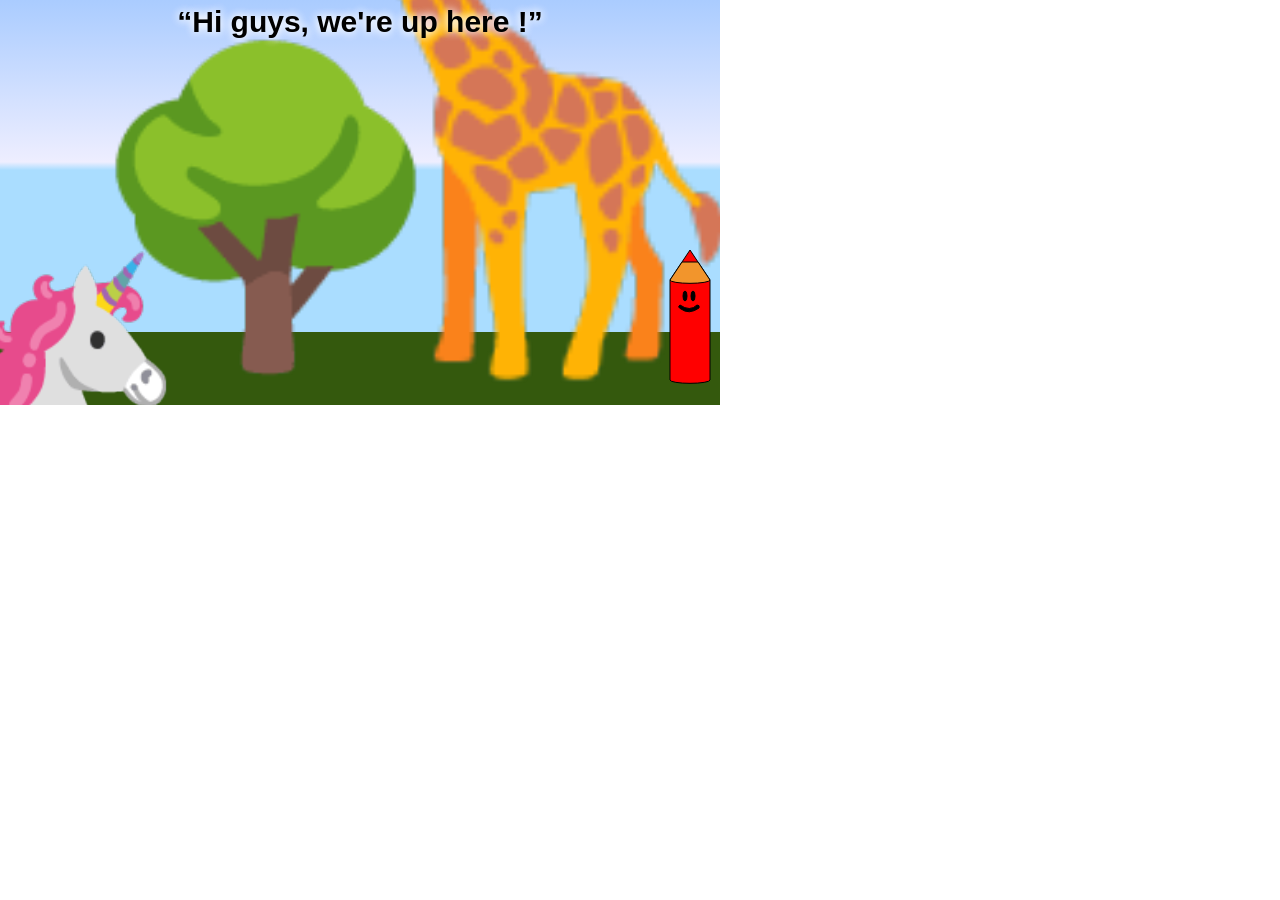
==== index.html @ 1eb93df9 "day 19 all in 1" ====
﻿<!doctype html>
<style>
@font-face { font-family: emoji; src: url(NotoColorEmoji.ttf) }
@keyframes float {
    0%, 100% { top: -5px; transform: rotate(-8deg); }
    50%      { top: 5px; transform: rotate(8deg); }
}
@keyframes wiggle {
    0%, 100% { transform: rotate(-3deg); }
    50%      { transform: rotate(3deg); }
}
@keyframes firemove {
    0%, 100% { transform: translateY(-5px); }
    50%      { transform: translateY(5px); }
}
* { user-select: none }
#viewport{width:720px;height:405px;overflow:hidden;border:1px solid;position:absolute;top:0;left:0;perspective:500px}
#viewport *{transform-style:preserve-3d;box-sizing:border-box}
#camera{width:0;height:0;position:absolute;top:50%;left:50%}
.circle { border-radius: 50% }

/* title */
.e { font-face: emoji; font-size: 40px; text-shadow: 0 0 5px #000; }
.shadow { filter: contrast(0)brightness(0); opacity: .4 }
.tree, .big.animal { font-size: 50px; text-align:center; overflow: hidden; }
.flower { font-size: 20px; }
.animal { font-size: 30px; text-align:center; }
.island { background: radial-gradient(#46fb46, #0b7c0b); transition: filter 1s; }
#rainbow { width: 700px; height: 170px; overflow: hidden; }

#rainbow div { width: 600px; height: 400px; position: absolute; top: 0px; left: -300px; opacity: 1; transition: opacity 4s; background: radial-gradient(circle,
   rgba(0,0,0,0) 60%,
   rgba(192, 0, 255, .8) 65%,
   rgba(0, 192, 255, .8) 70%,
   rgba(255, 255, 0, .8) 75%,
   rgba(255, 0, 0, .8) 80%,
   rgba(0,0,0,0) 85%
 )
}
#sunw { position: absolute; top: 0; left: 0; width: 720px; height: 405px; overflow: hidden }
#sun {
  width: 1600px;
  height: 1400px;
  position: absolute;
  top: -680px;
  left: -80px;
  animation: wiggle 10s ease-in-out infinite;
  background: radial-gradient(circle, 
  #fff 0%, #fffb 5%, #fff0 25%), conic-gradient(
  #fff0 178deg, #fff7 180deg, #fff0 183deg, #fff0 198deg, #fff0 205deg, #fff7 208deg, #fff0 212deg, #fff0 225deg, #fff0 233deg, #fff7 237deg, #fff0 241deg, #fff0 250deg, #fff0 261deg, #fff7 265deg, #fff0 270deg, #fff0 277deg, #fff7 281deg, #fff0 286deg, #fff0 294deg, #fff7 297deg, #fff0 301deg, #fff0 307deg);
}

#b2 { position: relative; animation: float 2s ease-in-out infinite; }
.animal div { animation: wiggle 2s ease-in-out infinite; }
#unicorntitle, #unicorn { font-size: 180px; position: absolute; top: 220px; left: 540px; text-shadow: 0 0 2px #000; }
#crayon1 { font-size: 110px; position: absolute; top: 320px; left: 440px; text-shadow: 0 0 2px #000; transform: scale(.8) rotate(-5deg); }
#crayon2 { font-size: 110px; position: absolute; top: 318px; left: 465px; text-shadow: 0 0 2px #000; transform: scale(.8) rotate(1deg); }
#crayon3 { font-size: 110px; position: absolute; top: 330px; left: 490px; text-shadow: 0 0 2px #000; transform: scale(.8) rotate(7deg); }
#fade { background: #000; width: 720px; height: 405px; position: absolute; top: 0; left: 0; user-select: none; transition: all 1s }
#title {
  position: absolute;
  width: 720px;
  top: 400px;
  font: 35px cursive, Calibri, sans-serif;
  color: #fff;
  text-shadow: 0 0 2px #000, 0 0 2px #000, 0 0 15px #000, 0 0 15px #000;
  padding: 15px;
  text-align: center;
  line-height: 900px;
  transition: top 10s, line-height 10s;
}

#hud { position: absolute; top: 300px; transition: top 2s; }
#prologue, #play { border: 2px solid; border-radius: 5px; background: #def; padding: 5px 15px; font: 30px Calibri, sans-serif; position: absolute; top: 350px; color: #f68a9d; cursor: pointer; }
#prologue { left: 20px; top: 173px; }
#play { left: 20px; top: 230px; }
.animal, .tree, .flower, #unicorn, #unicorntitle { font-family: emoji }


/* intro */

.crayon { font-size: 30px }
#rainbow.intro { width: 700px; height: 170px; overflow: hidden; transform: scale(4.2)translateX(92px) translateY(-10px);}
#rainbow, #sun { transition: opacity 1s; }
#unicorn { font-size: 180px; position: absolute; top: 220px; left: 550px; text-shadow: 0 0 2px #000; } 
#text { width: 720px; opacity: 0; position: absolute; top: 500px; transition: opacity 1s, top 3s, line-height 10s; color: #fff; text-align: center; font: 30px Calibri, sans-serif; text-shadow: 0 0 2px #000, 0 0 2px #000, 0 0 15px #000, 0 0 15px #000; line-height: 900px; }
.crayon { transition: all 6s }
#unicorn { transition: top 1s; }
#rain { position: absolute; top: 0; opacity: 0; transition: opacity 1s; }
#fire { font-family: e; font-size: 120px; letter-spacing: -80px; position: absolute; top: 430px; width: 830px; left: -40px; transition: top 1s; animation: firemove .5s ease-in-out infinite; }
#unicorn, #fire { font-family: emoji; }

/* game */

canvas { position: absolute; top: 0; left: 0; }
#a { top: -405px; transition: top 2s; }
#b { opacity: 0; transition: opacity 1s; }
#sky1, #sky2 { position: absolute; top: 0; left: 0; width: 720px; height: 405px; }
#sky1 { background: linear-gradient(#acf, #eef 40%, #adf 42%); }
#sky2 { background: linear-gradient(#111, #333 40%, #123 42%); transition: opacity 3s; } 
#text2 { width: 660px; position: absolute; top: 0; left: 0; font: 30px Calibri, sans-serif; color: #fff; opacity: 0; transition: opacity 1s; padding: 30px; text-align: center; }
#ok { width: 45px; height: 45px; position: absolute; top: 200px; left: 630px; border: 5px solid #733e01; background: #333; border-radius: 50%; color: #fff; font: bold 25px/45px Calibri, sans-serif; text-align: center; opacity: 0; cursor: pointer; transition: opacity 1s; }
#resetb { width: 75px; height: 45px; position: absolute; top: 290px; left: 615px; border: 5px solid #733e01; background: #333; border-radius: 45px; color: #fff; font: bold 25px/45px Calibri, sans-serif; text-align: center; opacity: 0; cursor: pointer; transition: opacity 1s; }
#crayons { display: none; position: absolute; overflow: hidden; width: 720px; height: 75px; top: 330px; left: 80px; opacity: 0; transition: opacity 1s; }
#crayons div { display: inline-block; width: 80px; overflow: hidden;  cursor: pointer; transform: scale(1.3, 1); margin-top: 0px; }
.hidden { opacity: 0 }
</style>
<div id=sky1></div>
<div id=sky2 style="opacity:0"></div>
<div id=viewport>
  <div id=rainbow><div></div></div>
  <div id=camera>
    <div id=scene></div>
  </div>
  <div id=sun></div>
  <div id=fire>🔥🔥🔥🔥🔥🔥🔥🔥🔥🔥🔥🔥</div>
  <canvas id=rain width=720 height=405></canvas>
  <div id=unicorn></div>
  <div id=text></div>
  <div id=fade></div>
  <div id=hud>
    <div id=unicorntitle>🦄</div>
    <div id=crayon1></div>
    <div id=crayon2></div>
    <div id=crayon3></div>
    <button id=prologue>Prologue</button>
    <button id=play>Play</button>
  </div>
  <div id=title>Unicorny and the Mystery of the<br>Amazing Rainbow Crayons<br>which have Unfortunately Disappeared<br> from its Enchanted Island !</div>
</div>

<script>

/* === GLOBALS === */
if(1){

  // story number
  storynb = 0;

  // drawings
  drawings = {};
  paths = [[]];
  
  // Story 1 vars
  // ============
  
  // story steps
  // 0: text + scroll
  // 1: find yellow crayon
  // 2: draw the sun
  // 3: ok
  // 4: sun in the sky, text + scroll
  // 5: draw the grass
  // 6: ok
  // 7: grass, text, scroll
  story = 0;

  // unicorn head offset
  uoffsetx = -10;
  uoffsety = 190;

  // scroll x offset
  scroll = 0;
  scrolling = 1;

  // frame counter
  frame = 0;

  //  grass patches
  patches = [];
  for(i = 0; i < 100; i++){
    patches.push({x:1400+Math.random()*1800, y: 250+Math.random() * 160});
  }
  
  // animation 1-4 frame counter
  story4_frame = 0;
  
  // story 2 vars
  // ============
  
  // story steps
  // 0: text
  // 1: draw waterfall
  // 2: waterfall done
  // 3: beavy arrives
  // 4: draw boat
  // 5: cruisin
  story2 = 0;
  
  // beaver position
  beavyX = 0;
  
  // Story 3 vars
  // ============
  
  // story steps:
  // 0: text
  // 1: draw apple
  // 2: apple ok
  // 3: draw flower
  // 4: flower ok
  // 5: go to mom
  // 6: draw rainbow
  // 7: end
  story3 = 0;

  // flowers
  flowers = [{x:559,y:299},{x:602,y:329},{x:215,y:302},{x:335,y:309},{x:513,y:269},{x:675,y:305},{x:130,y:250}];

  // girafe head Y offset
  ghY = 0;
  
  // scene Y offset
  s3oy = 15;
  
  // tmp
  imgsun = new Image();
  
}

/* === HELPERS === */
if(1){

  // CSS3D framework
  C = {
    unit: "px",
    camX: 0,
    camY: 0,
    camZ: 0,
    camRX: 0,
    camRY: 0,
    camRZ: 0,
    sprite_count: 0,
    sprites: [],
    plane_count: 0,
    cube_count: 0,
    pyramid_count: 0,
    options: {},
    $: t => self[t],
    set_unit: t => C.unit=t,
    set_perspective: t => viewport.style.perspective=`${t}${C.unit}`,

    // Initialize an object's properties
    init: t => {
      t.css||(t.css=""),
      t.html||(t.html=""),
      t.g||(t.g="scene"),
      t.o||(t.o="center center"),
      /*t.o=="top left"&&(t.x+=t.w/2,t.y+=t.h/2),
      t.o=="top"&&(t.y+=t.h/2),
      t.o=="top right"&&(t.x-=t.w/2,t.y+=t.h/2),
      t.o=="right"&&(t.x-=t.w/2),
      t.o=="bottom right"&&(t.x-=t.w/2,t.y-=t.h/2),
      t.o=="bottom"&&(t.y-=t.h/2),
      t.o=="bottom left"&&(t.x+=t.w/2,t.y-=t.h/2),
      t.o=="left"&&(t.x+=t.w/2),*/
      t.w||(t.w=0),
      t.h||(t.h=0),
      t.x||(t.x=0),
      t.y||(t.y=0),
      t.z||(t.z=0),
      t.rx||(t.rx=0),
      t.ry||(t.ry=0),
      t.rz||(t.rz=0),
      t.sx||(t.sx=1),
      t.sy||(t.sy=1),
      t.sz||(t.sz=1),
      C.options[t.n]=t
    },

    // Group of objects
    /*group: t => { 
      t.d||t.d===0||(t.d=t.h),
      C.init(t),
      C.$(t.g).innerHTML+=`<div id="${t.n}"class="group ${t.css}"style="position:absolute;width:${t.w}${C.unit};height:${t.d}${C.unit};transform:${C.tr(t)}">`
    },*/

    // Plane
    plane: t => {
      t.n||(t.n=`plane${C.plane_count++}`),
      C.init(t),
      C.$(t.g).innerHTML+=`<div id="${t.n}"class="plane ${t.css}"style="position:absolute;width:${t.w}${C.unit};height:${t.h}${C.unit};background:${t.b};transform-origin:${t.o};transform:${C.tr(t)}">${t.html}`,
      C.camera()
    },

    // Sprite (optional)
    sprite: t => {
      t.n||(t.n=`sprite${C.sprite_count++}`),
      C.init(t),
      C.$(t.g).innerHTML+=`<div id="${t.n}"class="sprite ${t.css}"style="position:absolute;width:${t.w}${C.unit};height:${t.h}${C.unit};background:${t.b};transform-origin:${t.o};transform:${C.tr(t)}">${t.html}`,
      C.sprites.push(t.n),
      C.camera()
    },

    // Move the camera
    camera: t => {
      t&&(t.x||0===t.x)&&(C.camX=t.x),
      t&&(t.y||0===t.y)&&(C.camY=t.y),
      t&&(t.z||0===t.z)&&(C.camZ=t.z),
      t&&(t.rx||0===t.rx)&&(C.camRX=t.rx),
      t&&(t.ry||0===t.ry)&&(C.camRY=t.ry),
      t&&(t.rz||0===t.rz)&&(C.camRZ=t.rz),
      C.camX+=(Math.random()-.5)/1e3,
      scene.style.transform=`translateX(${-C.camX}${C.unit})translateY(${-C.camY}${C.unit})translateZ(${-C.camZ}${C.unit})rotateX(${C.camRX}deg)rotateY(${C.camRY}deg)rotateZ(${C.camRZ}deg)`;
      for(var r in C.sprites){
        var n=C.$(C.sprites[r]),
        o=n.style.transform.replace(/ *rotate.*\(.*?deg\)/g,"");
        n.style.transform=o+`rotateZ(${-C.camRZ}deg)rotateX(${-C.camRX}deg)`
      }
    },

    // Move an object
    move: t => {
      if(t.n){
       var r=C.$(t.n),
       n=C.options[t.n];
       (t.x||0===t.x)&&(n.x=t.x),
       (t.y||0===t.y)&&(n.y=t.y),
       (t.z||0===t.z)&&(n.z=t.z),
       (t.rx||0===t.rx)&&(n.rx=t.rx),
       (t.ry||0===t.ry)&&(n.ry=t.ry),
       (t.rz||0===t.rz)&&(n.rz=t.rz),
       C.options[t.n]=n,
       r.style.transform=C.tr(n)
     }
    },

    // CSS3D transform string
    tr: t => `translateX(-50%)translateY(-50%)translateX(${t.x}${C.unit})translateY(${t.y}${C.unit})translateZ(${t.z}${C.unit})rotateX(${t.rx}deg)rotateY(${t.ry}deg)rotateZ(${t.rz}deg)scaleX(${t.sx})scaleY(${t.sy})scaleZ(${t.sz})`

  }

  // Sound player
  py = (f,r,A,m,b,i,s) => {
    A=new AudioContext()
    m=A.createBuffer(1,96e3,48e3)
    b=m.getChannelData(0)
    for(i=96e3;i--;)b[r?20000-i:i]=f(i)
    s=A.createBufferSource()
    s.buffer=m
    s.connect(A.destination)
    s.start()
  }

  t=(i,n)=>(n-i)/n;

  // Thunder sound
  thu = (i,q,n) => {
    n=25000;
    if (i > n) return null;
    return Math.sin(i/200 - Math.sin(i/331)*Math.sin(i/61) + Math.sin(Math.sin(i/59)/39) * 33)*t(i,n)*2;
  }

  // crayon path
  function drawCrayon(x1, y1, x2, y2, width, color, ctx = a.getContext("2d")) {
      const dx = x2 - x1;
      const dy = y2 - y1;
      const len = Math.hypot(dx, dy);
      if (!len) return;

      const ux = dx / len;
      const uy = dy / len;
      const nx = -uy;
      const ny = ux;

      // Hash déterministe
      const hash = n => {
          n = Math.sin(n * 127.1 + 311.7) * 43758.5453;
          return n - Math.floor(n);
      };

      ctx.save();
      ctx.lineCap = "round";

      // --------------------------------------------------
      // 1. Beaucoup de petites marques de crayon
      // --------------------------------------------------

      const density = width * len * .55;

      for (let i = 0; i < density; i++) {

          // Position déterministe sur le trait
          const t = hash(i * 13.17 + x1 * .31 + y1 * .17);
          const d = t * len;

          const x = x1 + ux * d;
          const y = y1 + uy * d;

          // Distribution vers les bords du crayon
          const side = (hash(i * 7.31 + x1) - .5) * width;

          const px = x + nx * side;
          const py = y + ny * side;

          // Certaines marques sont presque invisibles
          const opacity = .025 + hash(i * 19.73) * .13;

          // Longueur de la "fibre"
          const l = .5 + hash(i * 23.91) * 5;

          // Largeur minuscule
          ctx.lineWidth = .25 + hash(i * 31.17) * .8;
          ctx.globalAlpha = opacity;
          ctx.strokeStyle = color;

          ctx.beginPath();
          ctx.moveTo(
              px - ux * l,
              py - uy * l
          );
          ctx.lineTo(
              px + ux * l,
              py + uy * l
          );
          ctx.stroke();
      }

      // --------------------------------------------------
      // 2. Quelques passages plus denses
      // --------------------------------------------------

      for (let pass = 0; pass < 5; pass++) {

          ctx.globalAlpha = .035 + hash(pass * 71.3) * .045;
          ctx.lineWidth = width * (.25 + hash(pass * 17.2) * .35);
          ctx.strokeStyle = color;

          const o = (hash(pass * 43.7) - .5) * width;

          ctx.beginPath();

          ctx.moveTo(
              x1 + nx * o,
              y1 + ny * o
          );

          // Trait légèrement irrégulier
          const mx =
              (x1 + x2) * .5 +
              nx * o +
              (hash(pass * 91.2) - .5) * width * .4;

          const my =
              (y1 + y2) * .5 +
              ny * o +
              (hash(pass * 37.8) - .5) * width * .4;

          ctx.quadraticCurveTo(
              mx, my,
              x2 + nx * o,
              y2 + ny * o
          );

          ctx.stroke();
      }

      ctx.restore();
  }

  // create img from paths
  createDrawing = (paths = [{x:1, y:1},{x:100,y:100}], color="#e4cb07") => {
    tmp.width ^= 0;
    const ctx = tmp.getContext("2d");
    var currentpath;
    var i;
    for(currentpath of paths){
      if(currentpath.length > 1){
        for(i = 1; i < currentpath.length; i++){
          drawCrayon(
            currentpath[i - 1].x,
            currentpath[i - 1].y,
            currentpath[i].x,
            currentpath[i].y,
            20,
            currentpath[i].color || color,
            ctx
          );
        }
      }
    }
    const img = new Image();
    img.src = tmp.toDataURL("image/png");

    return img;
  }

  // draw board
  drawboard = (img) => {
    a.width ^= 0;
    c.lineWidth = 10;
    c.fillStyle = "#222";
    c.strokeStyle = "#733e01";
    c.beginPath();
    c.moveTo(200, 0);
    c.lineTo(200, 50);
    c.moveTo(500, 0);
    c.lineTo(500, 50);
    c.stroke();
    c.closePath();
    c.strokeStyle = "#834e11";
    c.beginPath();
    c.rect(100, 50, 500, 300);
    c.fill();
    c.stroke();
    c.closePath();
    
    if(img == 1){
      c.save();
      c.scale(1.3,1.3);
      c.drawImage(imgcircledash, 170, 55);
      c.restore();
      c.fillStyle = "#fff8";
      c.font = "bold 22px Calibri, sans-serif";
      c.fillText("Draw something that will chase the clouds...", 115, 75);
      c.fillText("... in your own style !", 395, 335);
    }
    
    else if(img == 2){
      c.fillStyle = "#fff8";
      c.font = "bold 22px Calibri, sans-serif";
      c.fillText("Draw some grass for Froggy...", 115, 75);
      c.fillText("You can color inside too !", 355, 335);
      c.beginPath();
      c.strokeStyle = "#fff3";
      c.lineWidth = 5;
      c.moveTo(435,315);
      c.lineTo(400,280);
      c.lineTo(410,280);
      c.moveTo(398,280);
      c.lineTo(400,290);
      c.stroke();
      c.closePath();
      c.save();
      c.scale(3.3,3.3);
      c.drawImage(imgpatchdash, 55, 22);
      c.restore();
    }
    
    else if(img == 3){
      c.fillStyle = "#fff8";
      c.font = "bold 22px Calibri, sans-serif";
      c.fillText("Draw a waterfall", 115, 75);
      c.save();
      c.scale(2.8,2.8);
      c.drawImage(imgwaterfalldash, 85, 25);
      c.restore();
    }
    
    else if(img == 4){
      c.fillStyle = "#fff8";
      c.font = "bold 22px Calibri, sans-serif";
      c.fillText("Draw something made of wood to go on the river...", 115, 75);
      c.fillText("(Unicorny's head for scale)", 345, 335);
      c.save();
      c.scale(3.2,3.2);
      c.drawImage(imgboatdash, 60, 25);
      c.restore();
      c.save();
      c.translate(390,190);
      c.scale(-2.5,2.5);
      c.font = "bold 22px emoji";
      c.fillText("🦄", 0, 0);
      c.restore();
    }
    
    else if(img == 5){
      c.fillStyle = "#fff8";
      c.font = "bold 22px Calibri, sans-serif";
      c.fillText("Feed this mysterious animal !", 115, 75);
      c.save();
      c.scale(3.2,3.2);
      c.drawImage(imgappledash, 60, 20);
      c.restore();
    }
    
    else if(img == 6){
      c.fillStyle = "#fff8";
      c.font = "bold 22px Calibri, sans-serif";
      c.fillText("A flower for Baby Wa", 115, 75);
      c.save();
      c.scale(4,4);
      c.drawImage(imgflowerdash, 40, 5);
      c.restore();
    }
    
    else if(img == 7){
      c.fillStyle = "#fff8";
      c.font = "bold 22px Calibri, sans-serif";
      c.fillText("Let the rainbow shine !", 115, 75);
      c.fillText("Pick your crayons below !", 355, 335);
      c.save();
      c.scale(4,4);
      c.drawImage(imgrdash, 40, -15);
      c.restore();
    }
  }

  lerpRGB = (rgb1, rgb2, t) => {
      const a = rgb1.match(/\d+/g).map(Number);
      const b = rgb2.match(/\d+/g).map(Number);

      return `rgb(${
          Math.round(a[0] + (b[0] - a[0]) * t)
      },${
          Math.round(a[1] + (b[1] - a[1]) * t)
      },${
          Math.round(a[2] + (b[2] - a[2]) * t)
      })`;
  }

  currentcrayon = "";
  pick = (color, div) => {
    currentcrayon = color;
    var hiddens = document.querySelectorAll(".hidden");
    for(var i of hiddens){
      i.classList.remove("hidden");
    }
    div.classList.add("hidden");
    b.style.cursor = "none";
  }

}

/* === SVG === */
if(1){

  crayon = (color = "#ffffff") => {
    return '<svg width="198" height="198" xmlns="http://www.w3.org/2000/svg">' +
      '<path d="M30 10L10 40L10 140A12 2 0 0 0 50 140L50 40Z" fill="' + color + '" stroke="#000000"/>' +
      '<path d="M10 40A12 2 0 0 0 50 40L38 22L22 22Z" fill="#f2952c" stroke="#000000"/><ellipse cx="25" cy="56" rx="2" ry="5" fill="#000000" stroke="#000000"/><ellipse cx="33" cy="56" rx="2" ry="5" fill="#000000" stroke="#000000"/><path d="M20 65Q30 72 37 65Q40 65 39 68Q29 75 21 69Q17 67 20 65" fill="#000000" stroke="#000000"/>' +
      
      //"M5 15Q15 22 22 15Q25 15 24 18Q14 25 6 19Q2 17 5 15"
      '</svg>';
  };

  mouth = '<svg width="99" height="99" xmlns="http://www.w3.org/2000/svg"><circle cx="35" cy="30" r="12" fill="#ffffff" stroke="#ffffff"/><path d="M53 37Q44 20 27 29Q21 34 28 36Q40 26 49 39Z" fill="#888888" stroke="#888888"/></svg>';
  moutho = '<svg width="99" height="99" xmlns="http://www.w3.org/2000/svg"><circle cx="35" cy="30" r="12" fill="#ffffff" stroke="#ffffff"/><circle cx="39" cy="30" r="7" fill="#888888" stroke="#888888"/></svg>';
  frown = '<svg width="99" height="99" xmlns="http://www.w3.org/2000/svg"><path d="M6 20M5 19Q15 13 19 4Q25 1 24 8Q19 18 7 22Q3 22 5 19" fill="#888888" stroke="#888888"/></svg>';
  frogbody = '<svg width="99" height="99" xmlns="http://www.w3.org/2000/svg"><path d="M50 41L35 49L35 53Q22 50 32 64L29 60Q17 61 22 64Q16 68 25 67Q18 73 32 68L42 68Q51 71 59 68L68 68Q83 72 76 67Q85 68 79 64Q86 61 70 61L69 63Q78 50 67 54L66 48Z" fill="#658700" stroke="#000000"/><path d="M35 49Q34 62 35 66Q27 73 35 71Q38 77 40 70Q49 75 42 67Q39 66 40 50L61 50Q63 63 60 66Q52 75 61 70Q64 77 66 70Q75 76 67 65Q67 48 66 48L50 41Z" fill="#85A700" stroke="#000000"/></svg>';
  circledash = '<svg width="200" height="200" viewBox="0 0 200 200" xmlns="http://www.w3.org/2000/svg"><circle cx="100" cy="100" r="80" fill="none" stroke="#ffffff11" stroke-width="12" stroke-dasharray="15 41" stroke-linecap="round"/></svg>';
  patchdash = '<svg width="99" height="99" xmlns="http://www.w3.org/2000/svg"><path d="M22 70L74 70Q72 45 89 32Q72 29 57 54Q56 22 64 12Q45 11 38 52Q35 21 17 21Q28 45 22 70" fill="none" stroke="#ffffff11" stroke-width="3" stroke-dasharray="4 10" stroke-linecap="round"/></svg>';
  mountain = '<svg width="99" height="99" xmlns="http://www.w3.org/2000/svg"><path d="M0 72Q14 67 18 57Q26 6 45 6Q72 7 76 62Q79 71 98 71L98 98L0 98Z" fill="#34590d" stroke="none"/><path d="M9 98M9 98Q8 92 13 90Q12 81 17 82Q16 75 22 76Q24 70 29 72Q32 67 36 68Q45 65 46 68Q52 65 57 69Q63 68 70 72Q75 73 74 76Q79 75 82 80Q88 80 89 84Q94 84 94 87Q98 87 98 89L98 98" fill="#999999" stroke="none"/><ellipse cx="85" cy="89" rx="5" ry="3" fill="#c4c4c4" stroke="#000000"/><ellipse cx="68" cy="84" rx="4" ry="3" fill="#c4c4c4" stroke="#000000"/><ellipse cx="51" cy="88" rx="5" ry="3" fill="#c4c4c4" stroke="#000000"/><ellipse cx="32" cy="83" rx="4" ry="3" fill="#c4c4c4" stroke="#000000"/><ellipse cx="21" cy="89" rx="5" ry="3" fill="#c4c4c4" stroke="#000000"/><ellipse cx="31" cy="89" rx="6" ry="3" fill="#c4c4c4" stroke="#000000"/><ellipse cx="42" cy="92" rx="4" ry="3" fill="#c4c4c4" stroke="#000000"/><ellipse cx="60" cy="90" rx="5" ry="3" fill="#c4c4c4" stroke="#000000"/><ellipse cx="73" cy="91" rx="4" ry="3" fill="#c4c4c4" stroke="#000000"/><ellipse cx="80" cy="93" rx="4" ry="3" fill="#c4c4c4" stroke="#000000"/><ellipse cx="67" cy="90" rx="5" ry="3" fill="#c4c4c4" stroke="#000000"/><ellipse cx="42" cy="81" rx="4" ry="3" fill="#c4c4c4" stroke="#000000"/></svg>';
  mountain2 = '<svg width="99" height="99" xmlns="http://www.w3.org/2000/svg"><path d="M2 98Q17 82 33 19L59 19Q57 80 97 81L97 98Z" fill="#2255AADD" stroke="none"/></svg>';
  waterfalldash = '<svg width="99" height="99" xmlns="http://www.w3.org/2000/svg"><path d="M36 7Q19 13 28 70Q30 90 13 87M41 14Q27 29 40 69Q45 88 33 89M46 10Q57 42 48 72Q45 87 55 89M51 6Q69 18 62 72Q59 85 69 89M68 71Q68 81 82 75M21 66Q21 80 12 74" fill="none" stroke="#ffffff11" stroke-width="3" stroke-dasharray="3 5" stroke-linecap="round"/></svg>';
  boatdash = '<svg width="99" height="99" xmlns="http://www.w3.org/2000/svg"><path d="M8 37L92 37Q89 58 75 65L24 65Q9 55 8 37" fill="none" stroke="#ffffff11" stroke-width="3" stroke-dasharray="3 5" stroke-linecap="round"/></svg>';
  appledash = '<svg width="99" height="99" xmlns="http://www.w3.org/2000/svg"><path d="M50 33Q67 24 76 41Q81 62 66 68Q54 70 53 68Q51 71 38 72Q22 71 24 49Q26 27 49 33Q45 21 58 14" fill="none" stroke="#ffffff11" stroke-width="3" stroke-dasharray="3 5" stroke-linecap="round"/></svg>';
  flowerdash = '<svg width="99" height="99" xmlns="http://www.w3.org/2000/svg"><path d="M45 34Q63 19 60 41Q79 54 56 56Q41 79 39 53Q12 55 33 42Q26 17 45 34M46 40Q55 40 50 47Q47 51 42 47Q41 40 45 40" fill="none" stroke="#ffffff11" stroke-width="2" stroke-dasharray="3 6" stroke-linecap="round"/></svg>';
  rdash = '<svg width="99" height="99" xmlns="http://www.w3.org/2000/svg"><path d="M1 89A39 40 0 1 1 98 90L70 90A16 17 0 1 0 25 89Z" fill="none" stroke="#ffffff11" stroke-width="2" stroke-dasharray="3 6" stroke-linecap="round"/></svg>';
  bowl = '<svg width="99" height="99" xmlns="http://www.w3.org/2000/svg"><path d="M21 27L73 27Q81 28 77 34Q83 80 47 84Q12 81 20 34Q16 29 21 27" fill="#ffffff22" stroke="#000000"/><path d="M23 39L74 39Q76 78 47 80Q18 77 23 39" fill="#2255AADD" stroke="none"/></svg>'
  river = '<svg width="99" height="99" xmlns="http://www.w3.org/2000/svg"><path d="M0 16Q10 15 12 22Q16 30 25 28Q34 27 39 34Q47 42 56 40Q66 38 73 45Q79 52 89 53Q98 54 99 57L99 79Q92 74 83 73Q69 71 64 65Q54 59 42 61Q29 61 24 50Q18 42 5 45Q0 45 0 43Z" fill="#4477CC" stroke="none"/></svg>'
  yellow = new Image(); yellow.src = `data:image/svg+xml,${encodeURIComponent(crayon("yellow"))}`;
  green = new Image(); green.src = `data:image/svg+xml,${encodeURIComponent(crayon("green"))}`;
  blue = new Image(); blue.src = `data:image/svg+xml,${encodeURIComponent(crayon("#4fa7e5"))}`;
  orange = new Image(); orange.src = `data:image/svg+xml,${encodeURIComponent(crayon("orange"))}`;
  red = new Image(); red.src = `data:image/svg+xml,${encodeURIComponent(crayon("red"))}`;
  purple = new Image(); purple.src = `data:image/svg+xml,${encodeURIComponent(crayon("purple"))}`;
  indigo = new Image(); indigo.src = `data:image/svg+xml,${encodeURIComponent(crayon("indigo"))}`;
  imgmouth = new Image(); imgmouth.src = `data:image/svg+xml,${encodeURIComponent(mouth)}`;
  imgmoutho = new Image(); imgmoutho.src = `data:image/svg+xml,${encodeURIComponent(moutho)}`;
  imgfrown = new Image(); imgfrown.src = `data:image/svg+xml,${encodeURIComponent(frown)}`;
  imgfrogbody = new Image(); imgfrogbody.src = `data:image/svg+xml,${encodeURIComponent(frogbody)}`;
  imgcircledash = new Image(); imgcircledash.src = `data:image/svg+xml,${encodeURIComponent(circledash)}`;
  imgpatchdash = new Image(); imgpatchdash.src = `data:image/svg+xml,${encodeURIComponent(patchdash)}`;
  imgmountain = new Image(); imgmountain.src = `data:image/svg+xml,${encodeURIComponent(mountain)}`;
  imgmountain2 = new Image(); imgmountain2.src = `data:image/svg+xml,${encodeURIComponent(mountain2)}`;
  imgbowl = new Image(); imgbowl.src = `data:image/svg+xml,${encodeURIComponent(bowl)}`;
  imgwaterfalldash = new Image(); imgwaterfalldash.src = `data:image/svg+xml,${encodeURIComponent(waterfalldash)}`;
  imgappledash = new Image(); imgappledash.src = `data:image/svg+xml,${encodeURIComponent(appledash)}`;
  imgboatdash = new Image(); imgboatdash.src = `data:image/svg+xml,${encodeURIComponent(boatdash)}`;
  imgflowerdash = new Image(); imgflowerdash.src = `data:image/svg+xml,${encodeURIComponent(flowerdash)}`;
  imgrdash = new Image(); imgrdash.src = `data:image/svg+xml,${encodeURIComponent(rdash)}`;
  imgriver = new Image(); imgriver.src = `data:image/svg+xml,${encodeURIComponent(river)}`;
}

/* === TITLE === */
titlejs = () => {

  C.plane({n:"island",w:400,h:400,css:"circle island"});

  items = [{x:-121,y:22},{x:65,y:-116},{x:-15,y:121},{x:68,y:-40},{x:-69,y:-75},{x:91,y:147},{x:-170,y:-54},{x:61,y:84},{x:-5,y:13},{x:-7,y:167},{x:21,y:68},{x:-50,y:79},{x:-163,y:71},{x:37,y:30},{x:20,y:-110},{x:29,y:113},{x:119,y:84},{x:-72,y:-122},{x:9,y:140},{x:-115,y:-120}];

  for(i = 0; i < 20; i++){
    x = items[i].x;
    y = items[i].y;
    if(i == 0){
      C.sprite({x,y,w:90,h:110,rx:90,html:"<div>🦒",css:"e big animal"});
      C.plane({x:x-5,y,w:90,h:100,rx:0,html:"🦒",css:"e big animal shadow"});
    }
    else if(i < 3){
      C.sprite({x,y,w:90,h:105,rx:90,html:"🌴",css:"e tree"});
      C.plane({x:x-10,y:y-5,w:90,h:100,rx:0,html:"🌴",css:"e tree shadow"});
    }
    else if(i < 5){
      C.sprite({x,y,w:90,h:110,rx:90,html:"🌳",css:"e tree"});
      C.plane({x,y,w:90,h:110,rx:0,html:"🌳",css:"e tree shadow"});
    }
    else if(i <= 8){
      C.sprite({x,y,w:30,h:65,rx:90,html:("<div>"+[..."🐤🦫️🪿"][8-i]),css:"e animal"});
      C.plane({x,y,w:30,h:60,rx:0,html:[..."🐤🦫️🪿"][8-i],css:"e animal shadow"});
    }
    else {
      C.sprite({x,y,w:20,h:45,rx:90,html:[..."🌻🌹🌻🌷🌼️"][i%5],css:"e flower"});
    }
  }
  C.sprite({x:300,y:10,w:90,h:40,rx:90,html:"<div>🐋",css:"e big animal"});
  C.plane({x:30,y:220,z:140,w:90,h:40,rx:-70,html:"<div id=b2>🕊️",css:"e animal bird"});
  C.camera({z:-500,y:-60,rx:70,rz:200-45});
  rz = 20;
  C.camera({rz});
  setTimeout(()=>{
    int1 = setInterval("rz+=45;C.camera({rz})",2000);
  },100);
  setTimeout(() => {
    document.body.insertAdjacentHTML("beforeEnd","<style id=tmpcss>#scene,.sprite,.shadow{transition:2s linear }");
    rz+=45;
    C.camera({rz});
    fade.style.transition = "background 2s";
    setTimeout(()=>{
      title.style.top = "0px";
      title.style.lineHeight = "35px";
      fade.style.background = "#fff1";
      C.camera({z:-160});
    }, 500);
    setTimeout(()=>{
      hud.style.top = "0px";
    }, 11000);
    
    crayon1.innerHTML = crayon("#f33030");
    crayon2.innerHTML = crayon("#25902e");
    crayon3.innerHTML = crayon("#9e3ec9");
  },100);

  prologue.onclick = () => location = "prologue.html";

  play.onclick = () => {
    fade.style.background = "#000";
    hud.style.top = "400px";
    title.style.top = "-500px";
    setTimeout(()=>{
      clearInterval(int1);
      tmpcss.remove();
      introjs();
    }, 3000);
  }
}

/* === INTRO === */
introjs = () => {
  unicorn.innerHTML = "🦄";
  C.options = {}
  C.sprites = [];
  C.camRZ = 0;
  scene.innerHTML = "";
  scene.style = "";
  rainbow.className = "intro";
  C.plane({n:"island",w:400,h:400,css:"circle island"});
  C.plane({n:"c1",x:-50,w:200,h:200,z:40,rx:-90,sx:.3,sy:.3,css:"crayon",html:crayon("purple")});
  C.plane({n:"c2",x:-30,w:200,h:200,z:40,rx:-90,sx:.3,sy:.3,css:"crayon",html:crayon("indigo")});
  C.plane({n:"c3",x:-10,w:200,h:200,z:40,rx:-90,sx:.3,sy:.3,css:"crayon",html:crayon("#4fa7e5")});
  C.plane({n:"c4",x:10,w:200,h:200,z:40,rx:-90,sx:.3,sy:.3,css:"crayon",html:crayon("#248620")});
  C.plane({n:"c5",x:30,w:200,h:200,z:40,rx:-90,sx:.3,sy:.3,css:"crayon",html:crayon("yellow")});
  C.plane({n:"c6",x:50,w:200,h:200,z:40,rx:-90,sx:.3,sy:.3,css:"crayon",html:crayon("orange")});
  C.plane({n:"c7",x:70,w:200,h:200,z:40,rx:-90,sx:.3,sy:.3,css:"crayon",html:crayon("red")});
  
  C.camera({z:-300,y:-75,rx:80});
  fade.style.transition = "background 2s";
  setTimeout(()=>{
    fade.style.background = "#fff1";
  }, 100);
  
  setTimeout(()=>{
    text.innerHTML = "Once upon a time, on Unicorny's enchanted island...<br>The rainbow was maintained by seven magic crayons...<br>But a storm arrived... and the crayons disappeared...";
    text.style.top = "10px";
    text.style.opacity = 1;
    text.style.lineHeight = "35px";
  }, 1000);
  
  setTimeout(()=>{
    fade.style.background = "#0008";
    rainbow.style.opacity = 0;
    sun.style.opacity = 0;
    sky2.style.opacity = 1;
    island.style.filter = "brightness(.1)";
    unicorn.style.top = "400px";
  }, 10000);
  
  setTimeout(()=>{
    fade.style.transition = "none";
    fade.style.background = "#ffff";
    py(thu);
  }, 12500);
  
  setTimeout(()=>{
    fade.style.background = "#0008";
    C.move({n:"c1", x:-4000, y:-10000, rz:-200});
    C.move({n:"c2", x:-4000, y:-20000, rz:-300});
    C.move({n:"c3", x:-2000, y:-40000, rz:-300});
    C.move({n:"c4", x:0, y:-40000, rz:-100});
    C.move({n:"c5", x:1000, y:-40000, rz:100});
    C.move({n:"c6", x:3000, y:-30000, rz:300});
    C.move({n:"c7", x:4000, y:-20000, rz:500});
  }, 12600);
  
  setTimeout(()=>{

    // rain
    rain.style.opacity = 1;
    ctx = rain.getContext("2d");
    int2 = setInterval((x,y,i)=>{
      rain.width ^= 0;
      ctx.lineWidth = 4;
      ctx.strokeStyle = "#346";
      for(i = 100; i--;){
        ctx.moveTo(x = Math.random()*720, y = Math.random()*405)
        ctx.lineTo(x-5,y+20);
      }
      ctx.stroke();
    },50);
    
    AA = new AudioContext();

    bs = 4096;
    wn = AA.createScriptProcessor(bs, 1, 1);

    wn.onaudioprocess = (e) => {
        const output = e.outputBuffer.getChannelData(0);
        for (let i = 0; i < bs; i++) {
            output[i] = (Math.random() * 2 - 1) / 220;
        }
    };

    gain = AA.createGain();
    gain.gain.value = 1;

    wn.connect(gain);
    gain.connect(AA.destination);
    
  }, 10300);
  
  setTimeout(()=>{
    fade.style.transition = "background 1s";
    text.innerHTML += "<br>And everything burned !"
  }, 16000);
  
  setTimeout(()=>{
    fire.style.top = "280px";
  }, 16500);
  
  setTimeout(()=>{
    text.style.opacity = 0;
  }, 20000);
  
  setTimeout(()=>{
    fade.style.background = "#000";
    gain.gain.linearRampToValueAtTime(0, AA.currentTime + 5);
    //setTimeout(() => {
      //gain.gain.linearRampToValueAtTime(1, AA.currentTime + 5);
    //}, 3000);
  }, 22000);
  
  setTimeout(()=>{
    storysetup(1);
  }, 23000);
}

/* === STORY PART 1 ANIMATIONS === */
if(1){

  // Story animations:
  story1_0 = () => {
    setTimeout(()=> { text2.style.opacity = 1; }, 2000);
    setTimeout(()=> { text2.style.opacity = 0; }, 5000);
    setTimeout(() => { text2.innerHTML = "... until she found the yellow crayon !"; text2.style.opacity = 1; }, 8000);
    setTimeout(() => { story = 1; story1_1(); }, 9000);
  }

  story1_1 = () => {
    drawboard(1);
    setTimeout(() => { text2.style.opacity = 0; scrolling = 0; }, 2000);
    setTimeout(() => { text2.innerHTML = "The crayon said:<br>“you can use me to brighten the sky!”"; text2.style.opacity = 1; }, 4000);
    setTimeout(() => { text2.style.opacity = 0; }, 7000);
    setTimeout(() => { story = 2; a.style.top = 0; story1_2(); }, 10000);
  }

  story1_2 = () => {
    setTimeout(() => { b.style.opacity = 1; }, 1000);
  }

  story1_3 = () => { b.style.opacity = 0; }

  story1_4 = () => {
    scrolling = 1;
    text2.style.color = "#000";
    text2.style.fontWeight = "bold";
    text2.style.width = "530px";
    text2.innerHTML = "Unicorny met her friend Froggy...";
    setTimeout(()=>{text2.style.opacity = 1 }, 4000);
    setTimeout(()=>{text2.style.opacity = 0; scrolling = 0; }, 7000);
    setTimeout(()=>{text2.innerHTML = "Froggy said: “I found a green crayon...<br>Can you draw me a patch of grass?”" }, 8000);
    setTimeout(()=>{text2.style.opacity = 1 }, 8100);
    setTimeout(()=>{text2.style.opacity = 0 }, 12000);
    setTimeout(() => { 
      paths = [[]]; 
      story = 5;
      a.style.top = 0;
      b.style.opacity = 1;
      drawboard(2);
      story1_5();
    }, 14000); 
  }

  story1_5 = () => { }

  story1_6 = () => { b.style.opacity = 0; }

  story1_7 = () => {
    text2.style.color = "#000";
    text2.style.fontWeight = "bold";
    text2.style.width = "530px";
    text2.innerHTML = "And the grass grew and grew...<br>Until it covered all the ground !";
    setTimeout(()=>{text2.style.opacity = 1 }, 1000);
    setTimeout(()=>{text2.style.opacity = 0; scrolling = 1; fade.style.display = "block" }, 4000);
    setTimeout(()=>{fade.style.background = "#000"; }, 8000);
    setTimeout(()=>{start(2); }, 9000);
  }
}

/* === STORY PART 2 ANIMATIONS === */
if(1){
  story2_1 = () => {
    story2 = 1;
    paths = [[]]; 
    a.style.top = 0;
    b.style.opacity = 1;
    drawboard(3);
  }

  story2_2 = () => {
    story2 = 2;
    a.style.top = "-405px";
    b.style.opacity = 0;
    setTimeout(()=>{
      text2.innerHTML = "“Wait a second, I know someone who will help you go through the stream !”";
    }, 6000);
    setTimeout(()=>{text2.style.opacity = 1;}, 6100);
    setTimeout(()=>{text2.style.opacity = 0;}, 14000);
    setTimeout(()=>{story2_3();}, 15000);
  }

  story2_3 = () => {
    story2 = 3;
    frame = 0;
    a.style.top = "-405px";
    b.style.opacity = 0;
    setTimeout(()=>{
      text2.innerHTML = "“Hi, I am Beavy !<br>I found an orange crayon...”";
    }, 3000);
    setTimeout(()=>{text2.style.opacity = 1;}, 3100);
    setTimeout(()=>{text2.style.opacity = 0;}, 7000);
    setTimeout(()=>{
      text2.innerHTML = "“Its color reminds me freshly cut wood...”";
    }, 8000);
    setTimeout(()=>{text2.style.opacity = 1;}, 8100);
    setTimeout(()=>{text2.style.opacity = 0;}, 11000);
    setTimeout(()=>{
      text2.innerHTML = "“Mmmmh, wood...”";
    }, 12000);
    setTimeout(()=>{text2.style.opacity = 1;}, 12100);
    setTimeout(()=>{text2.style.opacity = 0;}, 13500);
    setTimeout(()=>{
      text2.innerHTML = "“Anyway, I'm sure you can use it to build something cool !”";
    }, 14500);
    setTimeout(()=>{text2.style.opacity = 1;}, 14600);
    setTimeout(()=>{text2.style.opacity = 0;}, 18500);
    setTimeout(()=>{story2 = 4; story2_4()}, 19500);
  }

  story2_4 = () => {
    story2 = 4;
    paths = [[]]; 
    a.style.top = 0;
    b.style.opacity = 1;
    drawboard(4);
  }

  story2_5 = () => {
    frame = 0;
    fade.style.opacity = 0;
    b.style.opacity = 0;
    setTimeout(()=>{fade.style.opacity = "1"}, 6000);
    setTimeout(()=>{start(3); }, 7000);
  }
}

/* === STORY PART 3 ANIMATIONS === */
if(1){
  story3_1 = () => {
    story3 = 1;
    paths = [[]]; 
    a.style.top = 0;
    b.style.opacity = 1;
    drawboard(5);
  }

  story3_2 = () => {
    b.style.opacity = 0;
    text2.style.width = "720px";
    text2.innerHTML = "“Hello, I am Baby Wa ! Thanks for saving me...”";
    setTimeout(()=>{ text2.style.opacity = 1; }, 7000);
    setTimeout(()=>{ text2.style.opacity = 0; }, 10000);
    setTimeout(()=>{ text2.innerHTML = "“I was stuck up there and I couldn't get down...”";}, 11000);
    setTimeout(()=>{ text2.style.opacity = 1; }, 11100);
    setTimeout(()=>{ text2.style.opacity = 0; }, 14000);
    setTimeout(()=>{ text2.innerHTML = "“You know what's missing on this island? Flowers !”";}, 15000);
    setTimeout(()=>{ text2.style.opacity = 1; }, 15100);
    setTimeout(()=>{ text2.style.opacity = 0; }, 19000);
    setTimeout(()=>{ story3 = 3; story3_3(); }, 20000);
  }

  story3_3 = () => {
    paths = [[]]; 
    a.style.top = 0;
    b.style.opacity = 1;
    drawboard(6);
  }

  story3_4 = () => {
    b.style.opacity = 0;
    frame = 0;
    ghY = 80;
    fade.style.display = "block";
    fade.style.background = "#000";
    fade.style.opacity = 0;
    setTimeout(()=>{ text2.innerHTML = "“Yayy, let's find my mom !”"; }, 5000);
    setTimeout(()=>{ text2.style.opacity = 1; }, 5100);
    setTimeout(()=>{ text2.style.opacity = 0; }, 8000);
    setTimeout(()=>{ fade.style.opacity = 1; }, 9000);
    setTimeout(()=>{ 
      story3 = 5;
      story3_5();
      frame = 0;
    }, 10000);
  }

  story3_5 = () => {
    s3oy = -20;
    fade.style.opacity = 0;
    setTimeout(()=>{ text2.innerHTML = "Baby Wa was finally reunited with Mama Wa..."; }, 2000);
    setTimeout(()=>{ text2.style.opacity = 1; }, 2100);
    setTimeout(()=>{ text2.style.opacity = 0; }, 6000);
    setTimeout(()=>{ text2.innerHTML = "Mama Wa said: “Let's bring back our rainbow !”"; }, 7000);
    setTimeout(()=>{ text2.style.opacity = 1; }, 7100);
    setTimeout(()=>{ text2.style.opacity = 0; }, 11000);
    setTimeout(()=>{ story3_6(); }, 12000);
  }

  story3_6 = () => {
    story3 = 6;
    s3oy = -20;
    paths = [[]];
    a.style.top = 0;
    b.style.opacity = 1;
    fade.style.display = "none";
    drawboard(7); 
    for(i of ["purple", "indigo", "blue", "green", "yellow", "orange", "red"]){
      crayons.innerHTML += "<div onclick='pick(\""+i+"\", this)'>"+crayon(i.replace("blue","#4fa7e5").replace("green", "#248620"))+"</div>";
    }
    crayons.style.display = "block";
    b.style.cursor = "pointer";
    setTimeout(()=>{
      crayons.style.opacity = 1;
    },100);
  }

  story3_7 = () => {
    b.style.opacity = 0;
    fade.style.opacity = 0;
  };
}

/* === STORY START === */
start = (nb) => {

  storynb = nb;

  // story 1
  if(nb == 1){
    
    setTimeout(()=> {fade.style.background = "#0000"; }, 500);
    setTimeout(()=> {fade.style.display = "none"; }, 1500);
    
    if(story == 0){
      story1_0();
    }

    if(story == 1) {
      scroll = 333;
      story1_1();
    }

    if(story == 2) {
      scroll = 333;
      a.style.top = 0;
      scrolling = 0;
      story1_2();
    }
    
    if(story == 3){
      scroll = 333;
      scrolling = 0;
      story1_3();
    }
    
    if(story == 4){
      scroll = 333;
      scrolling = 0;
      sky2.style.opacity = 0;
      story1_4();
    }
    
    if(story == 5){
      drawboard(2);
      paths = [[]]; 
      a.style.top = 0;
      b.style.opacity = 1;
      sky2.style.opacity = 0;
      scrolling = 0;
      scroll = 543;
    }
    
    if(story == 6){
      sky2.style.opacity = 0;
      scrolling = 0;
      scroll = 543;
      story1_6();
    }
    
    if(story == 7){
      sky2.style.opacity = 0;
      scrolling = 0;
      scroll = 543;
      story1_7();
    }
  }
  
  // story 2
  else if(nb == 2){
    sky2.style.opacity = 0;
    scrolling = 0;
    text2.style.color = "#000";
    text2.style.fontWeight = "bold";
    text2.style.width = "330px";
    setTimeout(()=>{fade.style.background = "#0000"; }, 500);
    setTimeout(()=>{fade.style.display = "none"; text2.innerHTML = "Unicorny met<br>her friend Blubbly..."; }, 1500);
    
    // 1
    if(story2 == 1) { story2_1(); }
    
    // 2
    else if(story2 == 2){
      story2_2();
    }
    
    // 3
    else if(story2 == 3){
      story2_3();
    }
    
    // 4
    else if(story2 == 4){
      story2_4();
    }
    
    // 5
    else if(story2 == 5){
      story2_5();
    }
    
    // 0
    else {
      setTimeout(()=>{ text2.style.opacity = 1 }, 2000);
      setTimeout(()=>{ text2.style.opacity = 0 }, 5000);
      setTimeout(()=>{ text2.innerHTML = "Blubbly said:<br>“there used to be a waterfall here...”"; }, 6000);
      setTimeout(()=>{ text2.style.opacity = 1 }, 6100);
      setTimeout(()=>{ text2.style.opacity = 0 }, 9000);
      setTimeout(()=>{ text2.innerHTML = "“Here's a blue crayon, can you bring it back?”"; }, 10000);
      setTimeout(()=>{ text2.style.opacity = 1 }, 10100);
      setTimeout(()=>{ text2.style.opacity = 0; story2_1();  }, 13000);
    }
  }
  
  // story 3
  else if(nb == 3){
    text2.style.width = "680px";
    text2.style.top = "0px";
    text2.style.padding = "5px 20px";
    sky2.style.opacity = 0;
    scrolling = 0;
    text2.style.color = "#000";
    text2.style.fontWeight = "bold";
    text2.style.textShadow = "0 0 10px #fff, 0 0 10px #fff";
    setTimeout(()=>{fade.style.background = "#0000"; }, 500);
    setTimeout(()=>{fade.style.display = "none"; }, 1500);
    
    // 1
    if(story3 == 1) { story3_1(); }
    
    // 2
    else if(story3 == 2) { story3_2(); } 
    
    // 3
    else if(story3 == 3) { story3_3(); }
    
    // 4
    else if(story3 == 4) { story3_4(); }
    
    // 5
    else if(story3 == 5) { story3_5(); }
    
    // 6
    else if(story3 == 6) { story3_6(); }
    
    // 7
    else if(story3 == 7) { story3_7(); }
    
    // 0
    else {
      text2.innerHTML = "“Hi guys, we're up here !”";
      setTimeout(()=>{ text2.style.opacity = 1; }, 1000);
      setTimeout(()=>{ text2.style.opacity = 0; }, 3000);
      setTimeout(()=>{ text2.innerHTML = "“I wish there was something to eat on that tree...”";}, 4000);
      setTimeout(()=>{ text2.style.opacity = 1; }, 4100);
      setTimeout(()=>{ text2.style.opacity = 0; }, 7000);
      setTimeout(()=>{ story3 = 1; story3_1(); }, 7000);
    }
  }
}

/* === STORY SETUP + OK / RESET BUTTONS === */
storysetup = (nb) => {
  if(window.int2) clearInterval(int2);
  document.body.innerHTML = `<div id=sky1></div>
<div id=sky2></div>
<div id=sunw><div id=sun style=opacity:0></div></div>
<canvas width=720 height=405 id=e></canvas>
<canvas width=720 height=405 id=a></canvas>
<canvas width=720 height=405 id=b></canvas>
<div id=ok>OK</div>
<div id=text2>Unicorny's island had become a desert...</div>
<div id=crayons></div>
<div id=resetb>Reset</div>
<div id=fade></div>
<canvas id=tmp width=720 height=405 style="top:405px;display:none"></canvas>`;

  // canvas
  c = a.getContext("2d"); // board, path
  d = b.getContext("2d"); // crayon / instructions / ok
  f = e.getContext("2d"); // game, drawings
  
  // start animations
  start(nb);
  setInterval(loop, 33);
  
  // click ok button
  ok.onclick = () => {
    if(paths.flat().length > 50){
    
      if(storynb == 1){
        // sun
        if(story == 2){
          imgsun = createDrawing(paths);
          a.style.top = "-405px";
          story = 3;
          frame = 0;
          ok.style.opacity = 0;
        }
        
        // grass
        if(story == 5){
          imgpatch = createDrawing(paths, "green");
          a.style.top = "-405px";
          story = 6;
          frame = 0;
          ok.style.opacity = 0;
        }
      }
      else if(storynb == 2){
        
        // waterfall
        if(story2 == 1){
          imgwaterfall = createDrawing(paths, "#4fa7e5");
          a.style.top = "-405px";
          story2 = 2;
          story2_2();
          frame = 0;
          ok.style.opacity = 0;
          b.style.opacity = 0;
        }
        
        // boat
        if(story2 == 4){
          imgboat = createDrawing(paths, "orange");
          a.style.top = "-405px";
          ok.style.opacity = 0;
          b.style.opacity = 0;
          fade.style.display = "block";
          setTimeout(()=>{fade.style.background = "#000"}, 1500);
          setTimeout(()=>{story2 = 5; frame = 0; story2_5(); }, 2500);
        }
      }
      else if(storynb == 3){
        
        // apple
        if(story3 == 1){
          imgapple = createDrawing(paths, "red");
          a.style.top = "-405px";
          story3 = 2;
          story3_2();
          frame = 0;
          ok.style.opacity = 0;
          b.style.opacity = 0;
        }
        
        // flower
        if(story3 == 3){
          imgflower = createDrawing(paths, "purple");
          a.style.top = "-405px";
          story3 = 4;
          story3_4();
          frame = 0;
          ok.style.opacity = 0;
          b.style.opacity = 0;
        }
        
        // rainbow
        if(story3 == 6){
          imgflower = createDrawing(paths);
          a.style.top = "-405px";
          ok.style.opacity = 0;
          b.style.opacity = 0;
          crayons.style.opacity = 0;
          fade.style.display = "block";
          fade.style.opacity = 0;
          fade.style.background = "#000";
          setTimeout(()=>{fade.style.opacity = 1;}, 1000);
          setTimeout(()=>{story3 = 7; story3_7(); frame = 0;}, 2000);
        }
      }
    }
  }
  
  resetb.onclick = () => {
    resetb.style.opacity = 0;
    paths = [[]];
    drawboard(7);
  }
}

/* === GAME LOOP === */ 
loop = () => {

  // count frames, scroll
  frame++;
  story4_frame++;
  if(scrolling) scroll++;
  
  // story3 scene Y offset
  if(story3 == 4 && frame < 50){
    s3oy --;
  }

  // disable cursor when a crayon is visible
  if(b.style.opacity == 1) b.style.cursor = "none";
  else b.style.cursor = "pointer";
  
  // unicorn head offset Y
  uoffsety = 190 + (Math.cos(scroll/10) * 15);
  
  // reset game canvas
  e.width ^= 0; 
  
  
  // draw:
  if(storynb == 1){
    // ground
    f.beginPath();
    if(story < 7){
      f.fillStyle = "rgb(30,30,30)";
    }
    if(story >= 7){
      if(frame < 200) {
        //console.log((40-(200 - frame))/40, lerpRGB("rgb(30,30,30)","rgb(100,221,72)", (40-(200 - frame))/40));
        f.fillStyle = lerpRGB("rgb(30,30,30)","rgb(52,89,13)", (40-(200 - frame))/40);
      }
      else {
        f.fillStyle = "rgb(52,89,13)";
      }
    }
    
    f.arc(360,1750,1500, 0, 7);
    f.fill();
    f.closePath();
    
    // dead tree
    f.font = "150px emoji";
    f.save();
    if(story < 4) {
      f.filter = "brightness(10%)";
    }
    if(story >= 4){
      if(story == 4 && story4_frame > 2 && story4_frame < 20){
        f.filter = "brightness(" + (story4_frame*5) + "%)";
      }
      else if(story4_frame >= 20){
        f.filter = "brightness(100%)";
      }
      else{
        f.filter = "brightness(10%)";
      }
    }
    f.translate(1080 - scroll * 3,260);
    f.scale(1.5,1.5);
    f.fillText("🪾", 0, 0);
    f.restore();
    var d, realx;
    
    // all the grass
    if(story == 7){
      for(var i of patches){
        f.save();
        realx = i.x - scroll * 3;
        d = Math.abs(realx - 260) / 260;
        f.translate(
          realx,
          i.y - Math.cos(d) * 40
        );
        f.scale(.2, .2);
        f.globalAplha = 0;
        if(frame < 200){
          //console.log(frame, (40-(200 - frame))/40);
          f.globalAlpha = (40-(200 - frame))/40;
        }
        f.drawImage(imgpatch, 0, 0);
        f.restore();
      }
    }
    
    // froggy
    if(story >= 4){
      f.font = "80px emoji";
      f.save();
      f.translate(2000 - scroll * 3,280);
      f.scale(3, 3);
      f.drawImage(imgfrogbody, -38, -45);
      f.restore();
      f.save();
      f.translate(2000 - scroll * 3,260);
      f.scale(1,1);
      f.fillText("🐸", -10, 40);
      f.restore();
      
    }
    
    // yellow crayon (in game)
    f.save();
    f.translate(1500-scroll*3,220);
    f.scale(1, 1);
    if(story < 3){
      f.drawImage(yellow, 0, 0);
    }
    if(story == 3){
      f.rotate(frame < 50 ? (frame/50 * .5) : .5); 
      if(frame < 50){
        f.drawImage(yellow, 0, 0 - ((frame < 50) ? (frame * 4) : 200));
      }
      else if(frame < 100){
        f.drawImage(yellow, 0 + Math.random() * 15, -200 + Math.random() * 15);
      }
      else if(frame < 150){
        f.drawImage(yellow, 0, -200 - ((frame-100) * 6));
      }
    }
    f.restore();
    
    // green crayon (in game)
    f.save();
    f.translate(2170-scroll*3,220);
    f.scale(1, 1);
    if(story < 6){
      f.drawImage(green, 0, 0);
    }
    if(story == 6){
      f.rotate(frame < 50 ? (frame/50 * -.85) : -.85); 
      if(frame < 50){
        f.drawImage(green, 0 - ((frame < 50) ? (frame * 4) : 200), 0);
      }
      else if(frame < 100){
        f.drawImage(green, -230 + Math.random() * 15, 0 + Math.random() * 15);
      }
      else if(frame < 150){
        f.drawImage(green, -230, 0 + ((frame-100) * 6));
      }
    }
    f.restore();
    
    // rain
    if(story <= 3){
      f.beginPath();
      f.lineWidth = 4;
      f.strokeStyle = "#346";
      for(i = 30; i--;){
        f.moveTo(x = Math.random()*720, y = Math.random()*405)
        f.lineTo(x-5,y+20);
      }
      f.stroke();
      f.closePath();
    }
    
    // sun
    if(story >= 3){
      f.save();
      f.translate(450,10);
      f.scale(.5, .5);
      if(story == 3){
        if(frame > 50){
          f.globalAlpha = ((frame < 150) ? ((frame - 50) / 110) : 1);
          f.drawImage(imgsun, 30, -90);
        }
      }
      else {
        f.drawImage(imgsun, 30, -90);
      }
      f.restore();
    }
    
    // grass
    if(story >= 6){
      f.save();
      f.translate(1850-scroll*3,270);
      f.scale(.4, .4);
      if(story == 6){
        if(frame > 50){
          //console.log(frame, ((frame < 150) ? ((frame - 50) / 100) : 1));
          f.globalAlpha = ((frame < 150) ? ((frame - 50) / 100) : 1);
          f.drawImage(imgpatch, 140, -20);
        }
      }
      else {
        f.drawImage(imgpatch, 140, -20);
      }
      f.restore();
    }
    
    // unicorn head
    f.font = "150px emoji";
    f.save();
    f.translate(196+uoffsetx,200+uoffsety);
    f.scale(-1.2,1.2);
    if(story < 4) f.filter = "brightness(45%)";
    f.fillText("🦄", 0, 0+ Math.sin(frame/20)*4);
    f.restore();
    
    // emotions:
    // sad
    if(story == 0){
      // sad
      f.save();
      f.translate(131+uoffsetx,160+uoffsety);
      f.scale(1,1);
      if(story < 4) f.filter = "brightness(45%)";
      f.drawImage(imgmouth, -14, -10+ Math.sin(frame/20)*4);
      f.drawImage(imgfrown, -42, -53+ Math.sin(frame/20)*4);
      f.restore();
    }
    
    // surprised
    if(story == 1){
      f.save();
      f.translate(131+uoffsetx,160+uoffsety);
      f.scale(1,1);
      if(story < 4) f.filter = "brightness(45%)";
      f.drawImage(imgmoutho, -14, -10+ Math.sin(frame/20)*4);
      f.drawImage(imgfrown, -42, -58+ Math.sin(frame/20)*4);
      f.restore();
    }
    
    // story progress:
    // 3 => 4
    if(story == 3 && frame == 150){
      setTimeout(()=>{story = 4; story4(); story4_frame = 0;}, 2000);
      sky2.style.opacity = 0;
      sun.style.opacity = .5;
    }
    
    // 6 => 7
    if(story == 6 && frame == 100){
      setTimeout(()=>{story = 7; story7();}, 2000);
    }
  }
  
  else if(storynb == 2){
    if(story2 < 5){
    
      // sun
      f.save();
      f.translate(450,10);
      f.scale(.5, .5);
      f.drawImage(imgsun, 30, -90);
      f.restore();
      
      // ground
      f.fillStyle = "#34590d";
      f.fillRect(0,302, 720, 405);
      
      // blue crayon (in game)
      f.save();
      f.translate(350,100);
      f.rotate(-.3);
      f.scale(1, 1);
      
      if(story2 == 2){
        if(frame <= 50){
          f.drawImage(blue, 0 - Math.random() * 15, 0 - Math.random() * 15);
        }
        else if(frame > 50){
          f.drawImage(blue, 0-(frame-50), 0-(frame-50)*3);
        }
        else {
          f.drawImage(blue, 0, 0);
        }
      }
      else if(story2 < 2){
        f.drawImage(blue, 0, 0);
      }
      f.restore();
      
      // mountain
      f.save();
      f.translate(310,0);
      f.scale(4.2, 4.2);
      f.drawImage(imgmountain, 0, 0);
      f.restore();
      
      // mountain2 (waterfall svg)
      if(story2 >= 2){
        f.save();
        f.translate(312,0);
        f.scale(4.2, 4.2);
        if(story2 == 2){
          if(frame > 150){
            //f.globalAlpha = ((frame < 250) ? ((frame - 150) / 100) : 1);
            f.drawImage(
              imgmountain2,
              0, 0, 100, Math.min(frame - 150, 100),  // crop source
              0, 0, 100, Math.min(frame - 150, 100)   // crop dest
            );
          }
        }
        else {
          f.drawImage(imgmountain2, 0, 0);
        } 
        f.restore();
      }
      
      // bowl
      f.save();
      f.translate(190,220);
      f.scale(2, 2);
      f.drawImage(imgbowl, 0, 0);
      f.restore();
      
      // waterfall
      if(story2 >= 2){
        f.save();
        f.translate(60,0);
        f.scale(1.2, 1.2);
        if(story2 == 2){
          if(frame > 50){
            f.globalAlpha = ((frame < 150) ? ((frame - 50) / 110) : 1);
            f.drawImage(imgwaterfall, 0, 0);
          }
        }
        else {
          f.drawImage(imgwaterfall, 0, 0);
        }
      }
      f.restore();
      
      // blubbly
      f.font = "150px emoji";
      blubblyY = 0;
      f.save();
      f.translate(240,350);
      f.scale(.5,.5);
      if(story2 >= 2){
        if(story2 == 2 && frame > 230 && frame < 290){
          blubblyY = Math.sin((frame-230)/20)*200;
          //console.log(frame, blubblyY);
        }
        if(story2 == 2 && frame > 230){
          f.fillText("🐟", 0 + (frame-230) * 4, 0 - blubblyY + Math.cos(frame/6)*8);
        }
        else if(story2 == 2) {
          f.fillText("🐟", 0, 0 + Math.cos(frame/6)*8);
        }
      }
      else {
        f.fillText("🐟", 0, 0 + Math.cos(frame/6)*8);
      }
      f.restore();
      
      // orange crayon (in game)
      f.save();
      if(story2 >= 3){
        if(story2 == 3 && frame < 50){
          beavyX = 800;
        }
        else if(story2 == 3 && frame >= 50 && frame < 150){
          beavyX = 800 - (frame - 50) * 3;
        }
        else if(story2 >= 3){
          beavyX = 500;
        }
      }
      f.translate(beavyX,350);
      f.scale(.7, .7);
      f.drawImage(orange, 130, -120);
      f.restore();
      
      // beavy
      beavyX = 770;
      f.save();
      if(story2 >= 3){
        if(story2 == 3 && frame < 50){
          beavyX = 770;
        }
        else if(story2 == 3 && frame >= 50 && frame < 150){
          beavyX = 770 - (frame - 50) * 3;
        }
        else if(story2 >= 3){
          beavyX = 470;
        }
      }
      f.translate(beavyX,350);
      f.scale(.7,.7);
      f.fillText("🦫", 0, 0 + Math.cos(frame/6)*8);
      f.restore();
      
      // unicorn head
      f.font = "150px emoji";
      f.save();
      f.translate(196+uoffsetx,200+uoffsety);
      f.scale(-1.2,1.2);
      f.fillText("🦄", 0, 0 + Math.sin(frame/20)*4);
      f.restore();
    }
    else if(story2 == 5){
    
      // ground
      f.fillStyle = "#74994d";
      f.fillRect(0,0, 720, 405);
      
      // river
      f.save();
      f.translate(0,-130);
      f.scale(7.3, 7.3);
      f.drawImage(imgriver, 0, 0);
      f.restore();
      
      // unicorn head
      f.font = "50px emoji";
      f.save();
      f.translate(50 + frame*2.5,40 + frame);
      f.scale(-1,1);
      f.fillText("🦄", 0, 0 + Math.sin(frame/20)*4);
      f.restore();
      
      // boat
      f.save();
      f.translate(-250 + frame*2.5,-110 + frame);
      f.scale(.8, .8);
      f.drawImage(imgboat, 0, 0 + Math.sin(frame/20)*4);
      f.restore();
    }
  }
  
  else if(storynb == 3){
    // sun
    f.save();
    f.translate(450,10);
    f.scale(.5, .5);
    f.drawImage(imgsun, 30, -90);
    f.restore();
    
    // ground
    f.fillStyle = "#34590d";
    f.fillRect(0,302+s3oy*2, 720, 405);
 
    if(story3 < 5){
    
      // tree
      f.font = "150px emoji";
      f.save();
      f.scale(2,2);
      f.translate(40,140+s3oy);
      f.fillText("🌳", 0, 0);
      f.restore();
      
          
      // girafy
      f.font = "200px emoji";
      f.save();
      f.scale(2.5,2.5);
      f.translate(80,100+s3oy/1.5);
      f.fillText("🦒", 0, 0);
      f.restore();
      
      // red crayon (in game)
      f.save();
      f.translate(310,360+s3oy*2);
      f.scale(1, 1);
      f.drawImage(red, 350, -150);
      f.restore();
      
      // apple
      if(story3 == 2){
      
        f.save();
        f.translate(200,90);
        f.scale(.4, .4);
        if(story3 == 2){
          if(frame > 300){
            f.globalAlpha = 0;
          }
          if(frame > 200){
            f.globalAlpha = 1-((frame - 200)/100);
          }
          else if(frame > 20){
            f.globalAlpha = (frame - 20)/100;
          }

          else {
            f.globalAlpha = 0;
          }
        }
        f.drawImage(imgapple, 0, 0);
        f.restore();
      }
      
      // girafy head
      if(story3 >= 2){
        if(story3 == 2){
          if(frame > 120 && ghY < 80){
            ghY++;
          }
        }
        f.font = "200px emoji";
        f.save();
        f.scale(2.6,2.6);
        f.translate(270,-120+ghY*1.4+s3oy/1.7);
        f.rotate(-2.5);
        f.fillText("🦒", 0, 0);
        f.restore();
      }
      
      // purple
      if(story3 >= 2){
        if(story3 == 2){
        }
        f.save();
        if(story3 == 4 && frame >= 50 && frame < 150){
          f.translate(240,-270+ghY*3.5+s3oy*2+(frame-50)*2.5);
        }
        else if(story3 == 4 && frame >= 150){
          f.translate(240,-270+ghY*3.5+s3oy*2 + 250);
        }
        else {
          f.translate(240,-270+ghY*3.5+s3oy*2);
        }
        
        f.scale(.5,.5);
        f.drawImage(purple, 0, 0);
        f.restore();
      }
      
      // chick
      if(story3 >= 2){
        f.font = "80px emoji";
        f.save();
        f.scale(1,1);
        if(story3 == 4 && frame >= 50 && frame < 150){
          f.translate(190,-175+ghY*3.5+s3oy*2+(frame-50)*2.5);
        }
        else if(story3 == 4 && frame >= 150){
          f.translate(190,-175+ghY*3.5+s3oy*2+250);
        }
        else {
          f.translate(190,-175+ghY*3.5+s3oy*2);
        }
        f.fillText("🐤", 0, 0);
        f.restore();
      }
      
      // flowers
      if(story3 >= 4){
        f.save();
        if(story3 == 4 && frame >= 50 && frame < 150){
          f.globalAlpha = (frame - 50) / 100;
        }
        else if(story3 == 4 && frame < 50){
          f.globalAlpha = 0;
        }
        else f.globalAlpha = 1;
        for(i of flowers){
          f.save();
          f.translate(i.x-50, i.y);
          f.scale(.2, .2);
          f.drawImage(imgflower, 0, 0);
          //f.font = "120px Arial";
          //f.fillText(i.x + " " + i.y, 0, 0);
          f.restore();
        }
        f.restore();
      }
    }
    
    else if(story3 >= 5){
    
      // chick
      f.font = "80px emoji";
      f.save();
      if(story3 == 5 && frame < 230){
        f.translate(220 + frame * 1.5 ,290 - Math.abs(Math.cos(frame/10)*15));
      }
      else {
        f.translate(220 + 230 * 1.5 ,290 - Math.abs(Math.cos(230/10)*15));
      }
      f.scale(-1,1);
      f.fillText("🐤", 0, 0);
      f.restore();
      
      // indigo
      f.save();
      f.translate(630,140);
      f.rotate(.2);
      f.scale(.7,.7);
      f.drawImage(indigo, 0, 0);
      f.restore();
      
      // goose
      f.font = "150px emoji";
      f.save();
      f.translate(520,270);
      f.scale(1,1);
      f.fillText("🪿", 0, 0);
      f.restore();
    }
    
    // unicorn head
    f.font = "150px emoji";
    f.save();
    f.translate(196+uoffsetx,200+uoffsety);
    f.scale(-1.2,1.2);
    f.fillText("🦄", 0, 0 + Math.sin(frame/20)*4);
    f.restore();
  }
}

/* === MOUSE EVENTS === */
if(1){

  // draw with mouse
  onmousemove = (e) => {
    if(!window["c"]) return;
    b.width ^= 0;
    var x = e.pageX;
    var y = e.pageY;
    
    c.beginPath();
    c.rect(100+5, 50+5, 500-10, 300-10);
    c.closePath();
    
    if(storynb == 1){
      // yellow path
      if(mousedown && story == 2){
        if(c.isPointInPath(x, y)){
          paths[paths.length - 1].push({x,y});
          currentpath = paths[paths.length-1];
          if(currentpath.length > 1){
            drawCrayon(
              currentpath[currentpath.length - 2].x,
              currentpath[currentpath.length - 2].y,
              currentpath[currentpath.length - 1].x,
              currentpath[currentpath.length - 1].y,
              15,
              "#e4cb07"
            );
          }
        }
        else{
          if(paths[paths.length-1].length > 0)
            paths.push([]);
        }
        if(paths.flat().length > 50){
          ok.style.opacity = 1;
        }
      }
      
      // green path
      if(mousedown && story == 5){
        if(c.isPointInPath(x, y)){
          paths[paths.length - 1].push({x,y});
          currentpath = paths[paths.length-1];
          if(currentpath.length > 1){
            drawCrayon(
              currentpath[currentpath.length - 2].x,
              currentpath[currentpath.length - 2].y,
              currentpath[currentpath.length - 1].x,
              currentpath[currentpath.length - 1].y,
              15,
              "green"
            );
          }
        }
        else{
          if(paths[paths.length-1].length > 0)
            paths.push([]);
        }
        if(paths.flat().length > 50){
          ok.style.opacity = 1;
        }
      }

      // yellow crayon (over the board)
      if(story == 2){
        d.font = "20px Calibri, sans-serif";
        d.fillStyle = "#fff";
        d.save();
        d.translate(x,y);
        d.rotate(-.2);
        d.scale(.9, .9);
        d.drawImage(yellow, -30, -10);
        d.restore();
      }
      
      // green crayon (over the board)
      if(story == 5){
        d.font = "20px Calibri, sans-serif";
        d.fillStyle = "#fff";
        d.save();
        d.translate(x,y);
        d.rotate(-.2);
        d.scale(.9, .9);
        d.drawImage(green, -30, -10);
        d.restore();
      }
    }
    
    else if(storynb == 2){
      // blue path
      if(mousedown && story2 == 1){
        if(c.isPointInPath(x, y)){
          paths[paths.length - 1].push({x,y});
          currentpath = paths[paths.length-1];
          if(currentpath.length > 1){
            drawCrayon(
              currentpath[currentpath.length - 2].x,
              currentpath[currentpath.length - 2].y,
              currentpath[currentpath.length - 1].x,
              currentpath[currentpath.length - 1].y,
              15,
              "#4fa7e5"
            );
          }
        }
        else{
          if(paths[paths.length-1].length > 0)
            paths.push([]);
        }
        if(paths.flat().length > 150){
          ok.style.opacity = 1;
        }
      }
      
      // blue crayon (over the board)
      if(story2 == 1){
        d.font = "20px Calibri, sans-serif";
        d.fillStyle = "#fff";
        d.save();
        d.translate(x,y);
        d.rotate(-.2);
        d.scale(.9, .9);
        d.drawImage(blue, -30, -10);
        d.restore();
      }
      
      // orange path
      if(mousedown && story2 == 4){
        if(c.isPointInPath(x, y)){
          paths[paths.length - 1].push({x,y});
          currentpath = paths[paths.length-1];
          if(currentpath.length > 1){
            drawCrayon(
              currentpath[currentpath.length - 2].x,
              currentpath[currentpath.length - 2].y,
              currentpath[currentpath.length - 1].x,
              currentpath[currentpath.length - 1].y,
              15,
              "orange"
            );
          }
        }
        else{
          if(paths[paths.length-1].length > 0)
            paths.push([]);
        }
        if(paths.flat().length > 150){
          ok.style.opacity = 1;
        }
      }
      
      // orange crayon (over the board)
      if(story2 == 4){
        d.font = "20px Calibri, sans-serif";
        d.fillStyle = "#fff";
        d.save();
        d.translate(x,y);
        d.rotate(-.2);
        d.scale(.9, .9);
        d.drawImage(orange, -30, -10);
        d.restore();
      }
    }
    
    else if(storynb == 3){
    
      // red path
      if(mousedown && story3 == 1){
        if(c.isPointInPath(x, y)){
          paths[paths.length - 1].push({x,y});
          currentpath = paths[paths.length-1];
          if(currentpath.length > 1){
            drawCrayon(
              currentpath[currentpath.length - 2].x,
              currentpath[currentpath.length - 2].y,
              currentpath[currentpath.length - 1].x,
              currentpath[currentpath.length - 1].y,
              15,
              "red"
            );
          }
        }
        else{
          if(paths[paths.length-1].length > 0)
            paths.push([]);
        }
        if(paths.flat().length > 50){
          ok.style.opacity = 1;
        }
      }
      
      // red crayon (over the board)
      if(story3 == 1){
        d.font = "20px Calibri, sans-serif";
        d.fillStyle = "#fff";
        d.save();
        d.translate(x,y);
        d.rotate(-.2);
        d.scale(.9, .9);
        d.drawImage(red, -30, -10);
        d.restore();
      }
      
      // purple path
      if(mousedown && story3 == 3){
        if(c.isPointInPath(x, y)){
          paths[paths.length - 1].push({x,y});
          currentpath = paths[paths.length-1];
          if(currentpath.length > 1){
            drawCrayon(
              currentpath[currentpath.length - 2].x,
              currentpath[currentpath.length - 2].y,
              currentpath[currentpath.length - 1].x,
              currentpath[currentpath.length - 1].y,
              15,
              "purple"
            );
          }
        }
        else{
          if(paths[paths.length-1].length > 0)
            paths.push([]);
        }
        if(paths.flat().length > 50){
          ok.style.opacity = 1;
        }
      }
      
      // purple crayon (over the board)
      if(story3 == 3){
        d.font = "20px Calibri, sans-serif";
        d.fillStyle = "#fff";
        d.save();
        d.translate(x,y);
        d.rotate(-.2);
        d.scale(.9, .9);
        d.drawImage(purple, -30, -10);
        d.restore();
      }
      
      // rainbow path
      if(mousedown && story3 == 6 && currentcrayon != ""){
        if(c.isPointInPath(x, y)){
          paths[paths.length - 1].push({x,y,color:currentcrayon});
          currentpath = paths[paths.length-1];
          if(currentpath.length > 1){
            drawCrayon(
              currentpath[currentpath.length - 2].x,
              currentpath[currentpath.length - 2].y,
              currentpath[currentpath.length - 1].x,
              currentpath[currentpath.length - 1].y,
              15,
              currentcrayon
            );
          }
        }
        else{
          if(paths[paths.length-1].length > 0)
            paths.push([]);
        }
        if(paths.flat().length > 50){
          ok.style.opacity = 1;
        }
        resetb.style.opacity = 1;
      }
      
      // rainbow crayons (over the board)
      if(story3 == 6){
        d.font = "20px Calibri, sans-serif";
        d.fillStyle = "#fff";
        d.save();
        d.translate(x,y);
        d.rotate(-.2);
        d.scale(.9, .9);
        if(currentcrayon != "") {
          d.drawImage(window[currentcrayon], -30, -10);
        }
        d.restore();
      }
    }
    
  }

  // mouse down/up
  mousedown = 0;
  onmousedown = () => { 
    mousedown = 1;
    if(paths[paths.length-1].length > 0){
      paths.push([]);
    }
  }
  onmouseup = () => mousedown = 0;
}

/* === START === */

onload = () => {
  // titlejs();
  // introjs();
  storysetup(3);
};

</script>
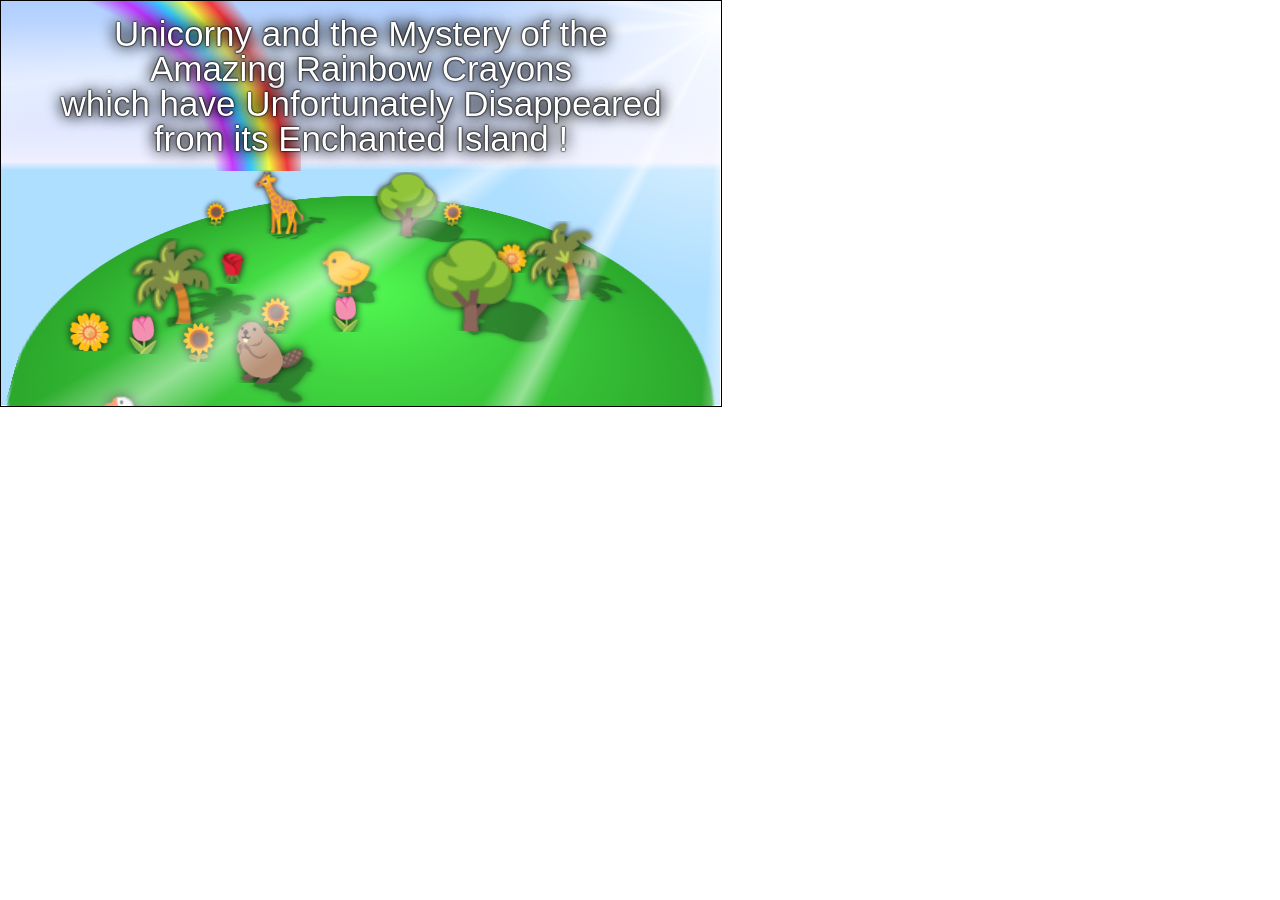
==== commit c5edf5b5: "add grass, boat, flowers everywhere" ====
--- a/index.html
+++ b/index.html
@@ -134,6 +134,15 @@
 /* === GLOBALS === */
 if(1){
 
+  // retrieve from localstorage (tmp)
+  imgsun = new Image(); imgsun.src = localStorage.unicorny_imgsun || "";
+  imgpatch = new Image(); imgpatch.src = localStorage.unicorny_imgpatch || "";
+  imgwaterfall = new Image(); imgwaterfall.src = localStorage.unicorny_imgwaterfall || "";
+  imgboat = new Image(); imgboat.src = localStorage.unicorny_imgboat || "";
+  imgapple = new Image(); imgapple.src = localStorage.unicorny_imgapple || "";
+  imgflower = new Image(); imgflower.src = localStorage.unicorny_imgflower || "";
+  imgrainbow = new Image(); imgrainbow.src = localStorage.unicorny_imgrainbow || "";
+
   // story number
   storynb = 0;
 
@@ -212,9 +221,6 @@
   
   // scene Y offset
   s3oy = 15;
-  
-  // tmp
-  imgsun = new Image();
   
 }
 
@@ -640,7 +646,8 @@
   frogbody = '<svg width="99" height="99" xmlns="http://www.w3.org/2000/svg"><path d="M50 41L35 49L35 53Q22 50 32 64L29 60Q17 61 22 64Q16 68 25 67Q18 73 32 68L42 68Q51 71 59 68L68 68Q83 72 76 67Q85 68 79 64Q86 61 70 61L69 63Q78 50 67 54L66 48Z" fill="#658700" stroke="#000000"/><path d="M35 49Q34 62 35 66Q27 73 35 71Q38 77 40 70Q49 75 42 67Q39 66 40 50L61 50Q63 63 60 66Q52 75 61 70Q64 77 66 70Q75 76 67 65Q67 48 66 48L50 41Z" fill="#85A700" stroke="#000000"/></svg>';
   circledash = '<svg width="200" height="200" viewBox="0 0 200 200" xmlns="http://www.w3.org/2000/svg"><circle cx="100" cy="100" r="80" fill="none" stroke="#ffffff11" stroke-width="12" stroke-dasharray="15 41" stroke-linecap="round"/></svg>';
   patchdash = '<svg width="99" height="99" xmlns="http://www.w3.org/2000/svg"><path d="M22 70L74 70Q72 45 89 32Q72 29 57 54Q56 22 64 12Q45 11 38 52Q35 21 17 21Q28 45 22 70" fill="none" stroke="#ffffff11" stroke-width="3" stroke-dasharray="4 10" stroke-linecap="round"/></svg>';
-  mountain = '<svg width="99" height="99" xmlns="http://www.w3.org/2000/svg"><path d="M0 72Q14 67 18 57Q26 6 45 6Q72 7 76 62Q79 71 98 71L98 98L0 98Z" fill="#34590d" stroke="none"/><path d="M9 98M9 98Q8 92 13 90Q12 81 17 82Q16 75 22 76Q24 70 29 72Q32 67 36 68Q45 65 46 68Q52 65 57 69Q63 68 70 72Q75 73 74 76Q79 75 82 80Q88 80 89 84Q94 84 94 87Q98 87 98 89L98 98" fill="#999999" stroke="none"/><ellipse cx="85" cy="89" rx="5" ry="3" fill="#c4c4c4" stroke="#000000"/><ellipse cx="68" cy="84" rx="4" ry="3" fill="#c4c4c4" stroke="#000000"/><ellipse cx="51" cy="88" rx="5" ry="3" fill="#c4c4c4" stroke="#000000"/><ellipse cx="32" cy="83" rx="4" ry="3" fill="#c4c4c4" stroke="#000000"/><ellipse cx="21" cy="89" rx="5" ry="3" fill="#c4c4c4" stroke="#000000"/><ellipse cx="31" cy="89" rx="6" ry="3" fill="#c4c4c4" stroke="#000000"/><ellipse cx="42" cy="92" rx="4" ry="3" fill="#c4c4c4" stroke="#000000"/><ellipse cx="60" cy="90" rx="5" ry="3" fill="#c4c4c4" stroke="#000000"/><ellipse cx="73" cy="91" rx="4" ry="3" fill="#c4c4c4" stroke="#000000"/><ellipse cx="80" cy="93" rx="4" ry="3" fill="#c4c4c4" stroke="#000000"/><ellipse cx="67" cy="90" rx="5" ry="3" fill="#c4c4c4" stroke="#000000"/><ellipse cx="42" cy="81" rx="4" ry="3" fill="#c4c4c4" stroke="#000000"/></svg>';
+  mountain = '<svg width="99" height="99" xmlns="http://www.w3.org/2000/svg"><path d="M0 72Q14 67 18 57Q26 6 45 6Q72 7 76 62Q79 71 98 71L98 98L0 98Z" fill="#34590d" stroke="none"/></svg>';
+  mountainbed = '<svg width="99" height="99" xmlns="http://www.w3.org/2000/svg"><path d="M9 98M9 98Q8 92 13 90Q12 81 17 82Q16 75 22 76Q24 70 29 72Q32 67 36 68Q45 65 46 68Q52 65 57 69Q63 68 70 72Q75 73 74 76Q79 75 82 80Q88 80 89 84Q94 84 94 87Q98 87 98 89L98 98" fill="#999999" stroke="none"/><ellipse cx="85" cy="89" rx="5" ry="3" fill="#c4c4c4" stroke="#000000"/><ellipse cx="68" cy="84" rx="4" ry="3" fill="#c4c4c4" stroke="#000000"/><ellipse cx="51" cy="88" rx="5" ry="3" fill="#c4c4c4" stroke="#000000"/><ellipse cx="32" cy="83" rx="4" ry="3" fill="#c4c4c4" stroke="#000000"/><ellipse cx="21" cy="89" rx="5" ry="3" fill="#c4c4c4" stroke="#000000"/><ellipse cx="31" cy="89" rx="6" ry="3" fill="#c4c4c4" stroke="#000000"/><ellipse cx="42" cy="92" rx="4" ry="3" fill="#c4c4c4" stroke="#000000"/><ellipse cx="60" cy="90" rx="5" ry="3" fill="#c4c4c4" stroke="#000000"/><ellipse cx="73" cy="91" rx="4" ry="3" fill="#c4c4c4" stroke="#000000"/><ellipse cx="80" cy="93" rx="4" ry="3" fill="#c4c4c4" stroke="#000000"/><ellipse cx="67" cy="90" rx="5" ry="3" fill="#c4c4c4" stroke="#000000"/><ellipse cx="42" cy="81" rx="4" ry="3" fill="#c4c4c4" stroke="#000000"/></svg>';
   mountain2 = '<svg width="99" height="99" xmlns="http://www.w3.org/2000/svg"><path d="M2 98Q17 82 33 19L59 19Q57 80 97 81L97 98Z" fill="#2255AADD" stroke="none"/></svg>';
   waterfalldash = '<svg width="99" height="99" xmlns="http://www.w3.org/2000/svg"><path d="M36 7Q19 13 28 70Q30 90 13 87M41 14Q27 29 40 69Q45 88 33 89M46 10Q57 42 48 72Q45 87 55 89M51 6Q69 18 62 72Q59 85 69 89M68 71Q68 81 82 75M21 66Q21 80 12 74" fill="none" stroke="#ffffff11" stroke-width="3" stroke-dasharray="3 5" stroke-linecap="round"/></svg>';
   boatdash = '<svg width="99" height="99" xmlns="http://www.w3.org/2000/svg"><path d="M8 37L92 37Q89 58 75 65L24 65Q9 55 8 37" fill="none" stroke="#ffffff11" stroke-width="3" stroke-dasharray="3 5" stroke-linecap="round"/></svg>';
@@ -663,6 +670,7 @@
   imgcircledash = new Image(); imgcircledash.src = `data:image/svg+xml,${encodeURIComponent(circledash)}`;
   imgpatchdash = new Image(); imgpatchdash.src = `data:image/svg+xml,${encodeURIComponent(patchdash)}`;
   imgmountain = new Image(); imgmountain.src = `data:image/svg+xml,${encodeURIComponent(mountain)}`;
+  imgmountainbed = new Image(); imgmountainbed.src = `data:image/svg+xml,${encodeURIComponent(mountainbed)}`;
   imgmountain2 = new Image(); imgmountain2.src = `data:image/svg+xml,${encodeURIComponent(mountain2)}`;
   imgbowl = new Image(); imgbowl.src = `data:image/svg+xml,${encodeURIComponent(bowl)}`;
   imgwaterfalldash = new Image(); imgwaterfalldash.src = `data:image/svg+xml,${encodeURIComponent(waterfalldash)}`;
@@ -878,7 +886,7 @@
   story1_1 = () => {
     drawboard(1);
     setTimeout(() => { text2.style.opacity = 0; scrolling = 0; }, 2000);
-    setTimeout(() => { text2.innerHTML = "The crayon said:<br>“you can use me to brighten the sky!”"; text2.style.opacity = 1; }, 4000);
+    setTimeout(() => { text2.innerHTML = "The crayon said:<br>“you can use me to brighten the sky !”"; text2.style.opacity = 1; }, 4000);
     setTimeout(() => { text2.style.opacity = 0; }, 7000);
     setTimeout(() => { story = 2; a.style.top = 0; story1_2(); }, 10000);
   }
@@ -941,6 +949,7 @@
     a.style.top = "-405px";
     b.style.opacity = 0;
     setTimeout(()=>{
+      text2.style.paddingTop = "5px";
       text2.innerHTML = "“Wait a second, I know someone who will help you go through the stream !”";
     }, 6000);
     setTimeout(()=>{text2.style.opacity = 1;}, 6100);
@@ -1029,6 +1038,7 @@
     b.style.opacity = 0;
     frame = 0;
     ghY = 80;
+    console.log(fade);
     fade.style.display = "block";
     fade.style.background = "#000";
     fade.style.opacity = 0;
@@ -1061,7 +1071,7 @@
     paths = [[]];
     a.style.top = 0;
     b.style.opacity = 1;
-    fade.style.display = "none";
+    //fade.style.display = "none";
     drawboard(7); 
     for(i of ["purple", "indigo", "blue", "green", "yellow", "orange", "red"]){
       crayons.innerHTML += "<div onclick='pick(\""+i+"\", this)'>"+crayon(i.replace("blue","#4fa7e5").replace("green", "#248620"))+"</div>";
@@ -1147,6 +1157,7 @@
   // story 2
   else if(nb == 2){
     sky2.style.opacity = 0;
+    sun.style.opacity = 1;
     scrolling = 0;
     text2.style.color = "#000";
     text2.style.fontWeight = "bold";
@@ -1192,10 +1203,11 @@
   
   // story 3
   else if(nb == 3){
+    sky2.style.opacity = 0;
+    sun.style.opacity = .5;
     text2.style.width = "680px";
     text2.style.top = "0px";
     text2.style.padding = "5px 20px";
-    sky2.style.opacity = 0;
     scrolling = 0;
     text2.style.color = "#000";
     text2.style.fontWeight = "bold";
@@ -1226,13 +1238,15 @@
     
     // 0
     else {
+      scroll = -100;
+      scrolling = 1;
       text2.innerHTML = "“Hi guys, we're up here !”";
-      setTimeout(()=>{ text2.style.opacity = 1; }, 1000);
-      setTimeout(()=>{ text2.style.opacity = 0; }, 3000);
-      setTimeout(()=>{ text2.innerHTML = "“I wish there was something to eat on that tree...”";}, 4000);
-      setTimeout(()=>{ text2.style.opacity = 1; }, 4100);
-      setTimeout(()=>{ text2.style.opacity = 0; }, 7000);
-      setTimeout(()=>{ story3 = 1; story3_1(); }, 7000);
+      setTimeout(()=>{ text2.style.opacity = 1; }, 4000);
+      setTimeout(()=>{ text2.style.opacity = 0; }, 6000);
+      setTimeout(()=>{ text2.innerHTML = "“I wish there was something to eat on that tree...”";}, 7000);
+      setTimeout(()=>{ text2.style.opacity = 1; }, 7100);
+      setTimeout(()=>{ text2.style.opacity = 0; }, 10000);
+      setTimeout(()=>{ story3 = 1; story3_1(); }, 11000);
     }
   }
 }
@@ -1267,9 +1281,11 @@
     if(paths.flat().length > 50){
     
       if(storynb == 1){
+      
         // sun
         if(story == 2){
           imgsun = createDrawing(paths);
+          localStorage.unicorny_imgsun = imgsun.src;
           a.style.top = "-405px";
           story = 3;
           frame = 0;
@@ -1279,6 +1295,7 @@
         // grass
         if(story == 5){
           imgpatch = createDrawing(paths, "green");
+          localStorage.unicorny_imgpatch = imgpatch.src;
           a.style.top = "-405px";
           story = 6;
           frame = 0;
@@ -1290,6 +1307,7 @@
         // waterfall
         if(story2 == 1){
           imgwaterfall = createDrawing(paths, "#4fa7e5");
+          localStorage.unicorny_imgwaterfall = imgwaterfall.src;
           a.style.top = "-405px";
           story2 = 2;
           story2_2();
@@ -1301,6 +1319,7 @@
         // boat
         if(story2 == 4){
           imgboat = createDrawing(paths, "orange");
+          localStorage.unicorny_imgboat = imgboat.src;
           a.style.top = "-405px";
           ok.style.opacity = 0;
           b.style.opacity = 0;
@@ -1314,6 +1333,7 @@
         // apple
         if(story3 == 1){
           imgapple = createDrawing(paths, "red");
+          localStorage.unicorny_imgapple = imgapple.src;
           a.style.top = "-405px";
           story3 = 2;
           story3_2();
@@ -1325,6 +1345,7 @@
         // flower
         if(story3 == 3){
           imgflower = createDrawing(paths, "purple");
+          localStorage.unicorny_imgflower = imgflower.src;
           a.style.top = "-405px";
           story3 = 4;
           story3_4();
@@ -1335,7 +1356,8 @@
         
         // rainbow
         if(story3 == 6){
-          imgflower = createDrawing(paths);
+          imgrainbow = createDrawing(paths);
+          localStorage.unicorny_imgrainbow = imgrainbow.src;
           a.style.top = "-405px";
           ok.style.opacity = 0;
           b.style.opacity = 0;
@@ -1357,13 +1379,16 @@
   }
 }
 
-/* === GAME LOOP === */ 
+/* === GAME LOOP / GRAPHICS === */ 
 loop = () => {
 
   // count frames, scroll
   frame++;
   story4_frame++;
   if(scrolling) scroll++;
+  if(storynb == 3 && scroll == 0){
+    scrolling = 0;
+  }
   
   // story3 scene Y offset
   if(story3 == 4 && frame < 50){
@@ -1383,6 +1408,7 @@
   
   // draw:
   if(storynb == 1){
+  
     // ground
     f.beginPath();
     if(story < 7){
@@ -1390,7 +1416,6 @@
     }
     if(story >= 7){
       if(frame < 200) {
-        //console.log((40-(200 - frame))/40, lerpRGB("rgb(30,30,30)","rgb(100,221,72)", (40-(200 - frame))/40));
         f.fillStyle = lerpRGB("rgb(30,30,30)","rgb(52,89,13)", (40-(200 - frame))/40);
       }
       else {
@@ -1541,7 +1566,6 @@
       f.scale(.4, .4);
       if(story == 6){
         if(frame > 50){
-          //console.log(frame, ((frame < 150) ? ((frame - 50) / 100) : 1));
           f.globalAlpha = ((frame < 150) ? ((frame - 50) / 100) : 1);
           f.drawImage(imgpatch, 140, -20);
         }
@@ -1562,9 +1586,9 @@
     f.restore();
     
     // emotions:
+    
     // sad
     if(story == 0){
-      // sad
       f.save();
       f.translate(131+uoffsetx,160+uoffsety);
       f.scale(1,1);
@@ -1588,14 +1612,14 @@
     // story progress:
     // 3 => 4
     if(story == 3 && frame == 150){
-      setTimeout(()=>{story = 4; story4(); story4_frame = 0;}, 2000);
+      setTimeout(()=>{story = 4; story1_4(); story4_frame = 0;}, 2000);
       sky2.style.opacity = 0;
       sun.style.opacity = .5;
     }
     
     // 6 => 7
     if(story == 6 && frame == 100){
-      setTimeout(()=>{story = 7; story7();}, 2000);
+      setTimeout(()=>{story = 7; story1_7();}, 2000);
     }
   }
   
@@ -1604,7 +1628,7 @@
     
       // sun
       f.save();
-      f.translate(450,10);
+      f.translate(480,-10);
       f.scale(.5, .5);
       f.drawImage(imgsun, 30, -90);
       f.restore();
@@ -1640,6 +1664,23 @@
       f.translate(310,0);
       f.scale(4.2, 4.2);
       f.drawImage(imgmountain, 0, 0);
+      f.restore();
+      
+      // grass
+      for(var i of patches){
+        f.save();
+        f.translate(i.x-1900, i.y);
+        f.scale(.2, .2);
+        f.globalAplha = 1;
+        f.drawImage(imgpatch, 0, 0);
+        f.restore();
+      }
+      
+      // mountain river bed
+      f.save();
+      f.translate(310,0);
+      f.scale(4.2, 4.2);
+      f.drawImage(imgmountainbed, 0, 0);
       f.restore();
       
       // mountain2 (waterfall svg)
@@ -1649,7 +1690,6 @@
         f.scale(4.2, 4.2);
         if(story2 == 2){
           if(frame > 150){
-            //f.globalAlpha = ((frame < 250) ? ((frame - 150) / 100) : 1);
             f.drawImage(
               imgmountain2,
               0, 0, 100, Math.min(frame - 150, 100),  // crop source
@@ -1761,6 +1801,20 @@
       f.fillStyle = "#74994d";
       f.fillRect(0,0, 720, 405);
       
+      // grass
+      for(var i of patches){
+        var newx = i.x-1900;
+        var newy = i.y * 2 - 500;
+        if((newx - newy * 2 < -450) || (newx - newy * 2 > 250)){
+          f.save();
+          f.translate(newx, newy);
+          f.scale(.2, .2);
+          f.globalAplha = 1;
+          f.drawImage(imgpatch, 0, 0);
+          f.restore();
+        }
+      }
+      
       // river
       f.save();
       f.translate(0,-130);
@@ -1786,9 +1840,10 @@
   }
   
   else if(storynb == 3){
+  
     // sun
     f.save();
-    f.translate(450,10);
+    f.translate(480,-10);
     f.scale(.5, .5);
     f.drawImage(imgsun, 30, -90);
     f.restore();
@@ -1799,26 +1854,42 @@
  
     if(story3 < 5){
     
+      // boat
+      f.save();
+      f.translate(-900-scroll * 5, -100);
+      f.scale(1.5, 1.5);
+      f.drawImage(imgboat, 0, 0);
+      f.restore();
+      
       // tree
       f.font = "150px emoji";
       f.save();
       f.scale(2,2);
-      f.translate(40,140+s3oy);
+      f.translate(40-scroll*2.5,140+s3oy);
       f.fillText("🌳", 0, 0);
       f.restore();
       
+      // grass
+      for(var i of patches){
+        f.save();
+        f.translate(i.x-1900-scroll*5, i.y+50+s3oy*2);
+        f.scale(.2, .2);
+        f.globalAplha = 1;
+        f.drawImage(imgpatch, 0, 0);
+        f.restore();
+      }
           
       // girafy
       f.font = "200px emoji";
       f.save();
       f.scale(2.5,2.5);
-      f.translate(80,100+s3oy/1.5);
+      f.translate(80-scroll*2,100+s3oy/1.5);
       f.fillText("🦒", 0, 0);
       f.restore();
       
       // red crayon (in game)
       f.save();
-      f.translate(310,360+s3oy*2);
+      f.translate(310-scroll*5.5,360+s3oy*2);
       f.scale(1, 1);
       f.drawImage(red, 350, -150);
       f.restore();
@@ -1917,8 +1988,6 @@
           f.translate(i.x-50, i.y);
           f.scale(.2, .2);
           f.drawImage(imgflower, 0, 0);
-          //f.font = "120px Arial";
-          //f.fillText(i.x + " " + i.y, 0, 0);
           f.restore();
         }
         f.restore();
@@ -1955,6 +2024,26 @@
       f.scale(1,1);
       f.fillText("🪿", 0, 0);
       f.restore();
+      
+      // grass
+      for(var i of patches){
+        f.save();
+        f.translate(i.x-1900, i.y);
+        f.scale(.2, .2);
+        f.globalAplha = 1;
+        f.drawImage(imgpatch, 0, 0);
+        f.restore();
+      }
+      
+      // flowers
+      for(var i of flowers){
+        f.save();
+        f.translate(700-i.x, i.y+30);
+        f.scale(.2, .2);
+        f.globalAplha = 1;
+        f.drawImage(imgflower, 0, 0);
+        f.restore();
+      }
     }
     
     // unicorn head
@@ -2078,7 +2167,7 @@
           if(paths[paths.length-1].length > 0)
             paths.push([]);
         }
-        if(paths.flat().length > 150){
+        if(paths.flat().length > 50){
           ok.style.opacity = 1;
         }
       }
@@ -2115,7 +2204,7 @@
           if(paths[paths.length-1].length > 0)
             paths.push([]);
         }
-        if(paths.flat().length > 150){
+        if(paths.flat().length > 50){
           ok.style.opacity = 1;
         }
       }
@@ -2266,9 +2355,9 @@
 /* === START === */
 
 onload = () => {
-  // titlejs();
+  titlejs();
   // introjs();
-  storysetup(3);
+  //storysetup(3);
 };
 
 </script>
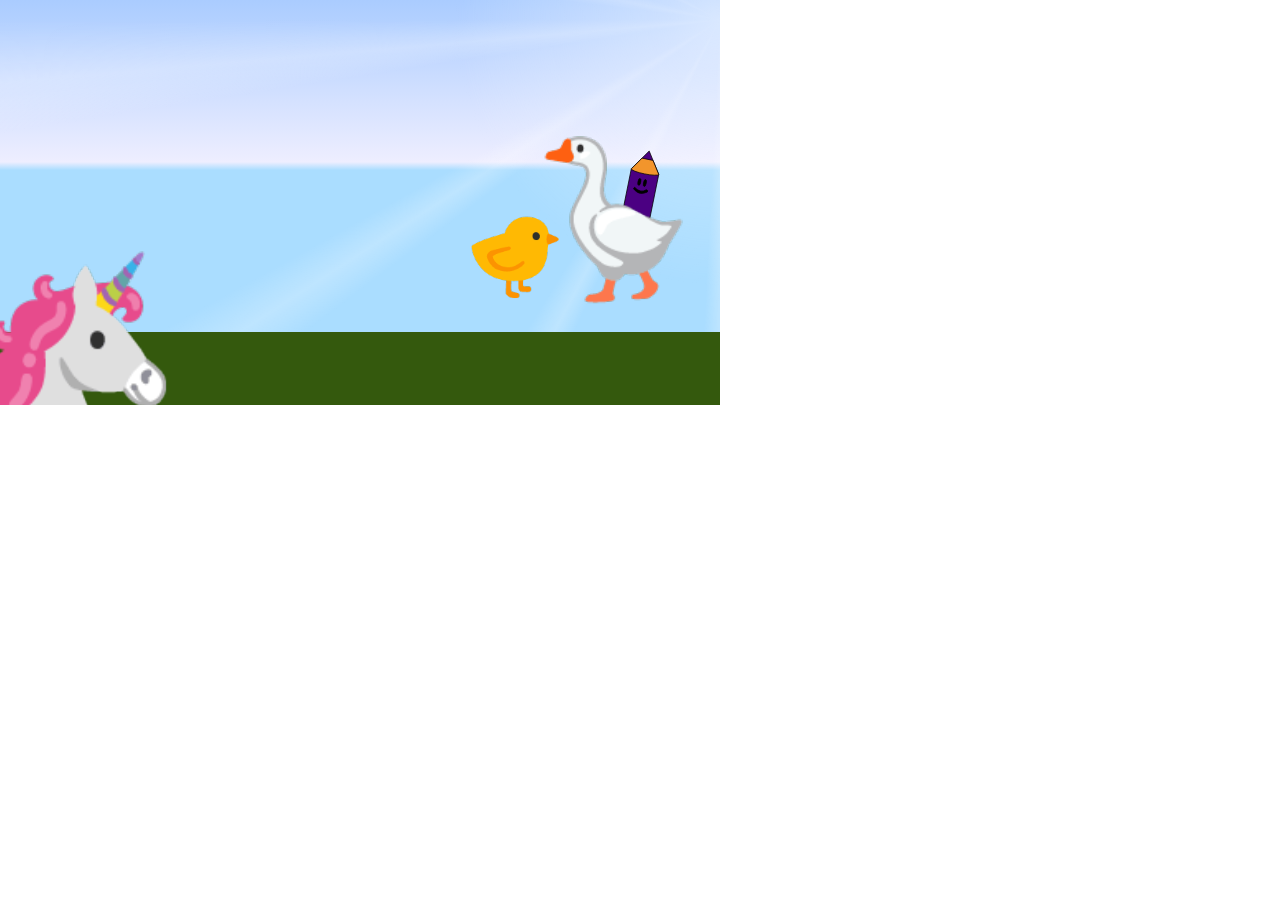
==== commit 8ea6e970: "day 20 (ending)" ====
--- a/index.html
+++ b/index.html
@@ -144,7 +144,7 @@
   imgrainbow = new Image(); imgrainbow.src = localStorage.unicorny_imgrainbow || "";
 
   // story number
-  storynb = 0;
+  storynb = 2;
 
   // drawings
   drawings = {};
@@ -199,6 +199,9 @@
   // beaver position
   beavyX = 0;
   
+  // unicorny offset x
+  s2ox = -60;
+  
   // Story 3 vars
   // ============
   
@@ -211,7 +214,7 @@
   // 5: go to mom
   // 6: draw rainbow
   // 7: end
-  story3 = 0;
+  story3 = 7;
 
   // flowers
   flowers = [{x:559,y:299},{x:602,y:329},{x:215,y:302},{x:335,y:309},{x:513,y:269},{x:675,y:305},{x:130,y:250}];
@@ -221,6 +224,12 @@
   
   // scene Y offset
   s3oy = 15;
+  
+  // ending
+  // ======
+  
+  ending = 0;
+  zoom = 10;
   
 }
 
@@ -650,6 +659,7 @@
   mountainbed = '<svg width="99" height="99" xmlns="http://www.w3.org/2000/svg"><path d="M9 98M9 98Q8 92 13 90Q12 81 17 82Q16 75 22 76Q24 70 29 72Q32 67 36 68Q45 65 46 68Q52 65 57 69Q63 68 70 72Q75 73 74 76Q79 75 82 80Q88 80 89 84Q94 84 94 87Q98 87 98 89L98 98" fill="#999999" stroke="none"/><ellipse cx="85" cy="89" rx="5" ry="3" fill="#c4c4c4" stroke="#000000"/><ellipse cx="68" cy="84" rx="4" ry="3" fill="#c4c4c4" stroke="#000000"/><ellipse cx="51" cy="88" rx="5" ry="3" fill="#c4c4c4" stroke="#000000"/><ellipse cx="32" cy="83" rx="4" ry="3" fill="#c4c4c4" stroke="#000000"/><ellipse cx="21" cy="89" rx="5" ry="3" fill="#c4c4c4" stroke="#000000"/><ellipse cx="31" cy="89" rx="6" ry="3" fill="#c4c4c4" stroke="#000000"/><ellipse cx="42" cy="92" rx="4" ry="3" fill="#c4c4c4" stroke="#000000"/><ellipse cx="60" cy="90" rx="5" ry="3" fill="#c4c4c4" stroke="#000000"/><ellipse cx="73" cy="91" rx="4" ry="3" fill="#c4c4c4" stroke="#000000"/><ellipse cx="80" cy="93" rx="4" ry="3" fill="#c4c4c4" stroke="#000000"/><ellipse cx="67" cy="90" rx="5" ry="3" fill="#c4c4c4" stroke="#000000"/><ellipse cx="42" cy="81" rx="4" ry="3" fill="#c4c4c4" stroke="#000000"/></svg>';
   mountain2 = '<svg width="99" height="99" xmlns="http://www.w3.org/2000/svg"><path d="M2 98Q17 82 33 19L59 19Q57 80 97 81L97 98Z" fill="#2255AADD" stroke="none"/></svg>';
   waterfalldash = '<svg width="99" height="99" xmlns="http://www.w3.org/2000/svg"><path d="M36 7Q19 13 28 70Q30 90 13 87M41 14Q27 29 40 69Q45 88 33 89M46 10Q57 42 48 72Q45 87 55 89M51 6Q69 18 62 72Q59 85 69 89M68 71Q68 81 82 75M21 66Q21 80 12 74" fill="none" stroke="#ffffff11" stroke-width="3" stroke-dasharray="3 5" stroke-linecap="round"/></svg>';
+  endmountain = '<svg width="99" height="99" xmlns="http://www.w3.org/2000/svg"><path d="M11 38Q17 0 39 32Z" fill="#34590d" stroke="none"/><path d="M18 23L24 21Q31 35 45 40Q57 44 62 53Q68 63 81 64Q94 66 98 74L90 82Q88 72 72 71Q61 68 53 56Q49 48 34 45Q18 39 18 23" fill="#4477CC" stroke="none"/></svg>'
   boatdash = '<svg width="99" height="99" xmlns="http://www.w3.org/2000/svg"><path d="M8 37L92 37Q89 58 75 65L24 65Q9 55 8 37" fill="none" stroke="#ffffff11" stroke-width="3" stroke-dasharray="3 5" stroke-linecap="round"/></svg>';
   appledash = '<svg width="99" height="99" xmlns="http://www.w3.org/2000/svg"><path d="M50 33Q67 24 76 41Q81 62 66 68Q54 70 53 68Q51 71 38 72Q22 71 24 49Q26 27 49 33Q45 21 58 14" fill="none" stroke="#ffffff11" stroke-width="3" stroke-dasharray="3 5" stroke-linecap="round"/></svg>';
   flowerdash = '<svg width="99" height="99" xmlns="http://www.w3.org/2000/svg"><path d="M45 34Q63 19 60 41Q79 54 56 56Q41 79 39 53Q12 55 33 42Q26 17 45 34M46 40Q55 40 50 47Q47 51 42 47Q41 40 45 40" fill="none" stroke="#ffffff11" stroke-width="2" stroke-dasharray="3 6" stroke-linecap="round"/></svg>';
@@ -670,6 +680,7 @@
   imgcircledash = new Image(); imgcircledash.src = `data:image/svg+xml,${encodeURIComponent(circledash)}`;
   imgpatchdash = new Image(); imgpatchdash.src = `data:image/svg+xml,${encodeURIComponent(patchdash)}`;
   imgmountain = new Image(); imgmountain.src = `data:image/svg+xml,${encodeURIComponent(mountain)}`;
+  imgendmountain = new Image(); imgendmountain.src = `data:image/svg+xml,${encodeURIComponent(endmountain)}`;
   imgmountainbed = new Image(); imgmountainbed.src = `data:image/svg+xml,${encodeURIComponent(mountainbed)}`;
   imgmountain2 = new Image(); imgmountain2.src = `data:image/svg+xml,${encodeURIComponent(mountain2)}`;
   imgbowl = new Image(); imgbowl.src = `data:image/svg+xml,${encodeURIComponent(bowl)}`;
@@ -826,24 +837,6 @@
       ctx.stroke();
     },50);
     
-    AA = new AudioContext();
-
-    bs = 4096;
-    wn = AA.createScriptProcessor(bs, 1, 1);
-
-    wn.onaudioprocess = (e) => {
-        const output = e.outputBuffer.getChannelData(0);
-        for (let i = 0; i < bs; i++) {
-            output[i] = (Math.random() * 2 - 1) / 220;
-        }
-    };
-
-    gain = AA.createGain();
-    gain.gain.value = 1;
-
-    wn.connect(gain);
-    gain.connect(AA.destination);
-    
   }, 10300);
   
   setTimeout(()=>{
@@ -861,10 +854,6 @@
   
   setTimeout(()=>{
     fade.style.background = "#000";
-    gain.gain.linearRampToValueAtTime(0, AA.currentTime + 5);
-    //setTimeout(() => {
-      //gain.gain.linearRampToValueAtTime(1, AA.currentTime + 5);
-    //}, 3000);
   }, 22000);
   
   setTimeout(()=>{
@@ -898,6 +887,7 @@
   story1_3 = () => { b.style.opacity = 0; }
 
   story1_4 = () => {
+    gain.gain.linearRampToValueAtTime(0, AA.currentTime + 5);
     scrolling = 1;
     text2.style.color = "#000";
     text2.style.fontWeight = "bold";
@@ -948,6 +938,9 @@
     story2 = 2;
     a.style.top = "-405px";
     b.style.opacity = 0;
+    setTimeout(()=>{
+      gain.gain.linearRampToValueAtTime(1, AA.currentTime + 3);
+    }, 4500);
     setTimeout(()=>{
       text2.style.paddingTop = "5px";
       text2.innerHTML = "“Wait a second, I know someone who will help you go through the stream !”";
@@ -997,7 +990,7 @@
     frame = 0;
     fade.style.opacity = 0;
     b.style.opacity = 0;
-    setTimeout(()=>{fade.style.opacity = "1"}, 6000);
+    setTimeout(()=>{fade.style.opacity = 1; gain.gain.linearRampToValueAtTime(0, AA.currentTime + 3); }, 6000);
     setTimeout(()=>{start(3); }, 7000);
   }
 }
@@ -1071,7 +1064,7 @@
     paths = [[]];
     a.style.top = 0;
     b.style.opacity = 1;
-    //fade.style.display = "none";
+    fade.style.display = "none";
     drawboard(7); 
     for(i of ["purple", "indigo", "blue", "green", "yellow", "orange", "red"]){
       crayons.innerHTML += "<div onclick='pick(\""+i+"\", this)'>"+crayon(i.replace("blue","#4fa7e5").replace("green", "#248620"))+"</div>";
@@ -1085,8 +1078,25 @@
 
   story3_7 = () => {
     b.style.opacity = 0;
-    fade.style.opacity = 0;
+    fade.style.display = "block";
+    setTimeout(()=>{ fade.style.opacity = 1;}, 1000);
+    setTimeout(()=>{ end(); }, 2000)
   };
+}
+
+/* == END == */
+end = () => {
+  fade.style.opacity = 0;
+  ending = 1;
+  frame = 0;
+  scroll = 0;
+  scrolling = 0;
+  setTimeout(()=>{ fade.style.display = "none"; }, 1000);
+  patches = [];
+  for(i = 0; i < 100; i++){
+    patches.push({x:Math.random()*740 - 370, y: Math.random() * 200});
+  }
+  
 }
 
 /* === STORY START === */
@@ -1156,6 +1166,7 @@
   
   // story 2
   else if(nb == 2){
+    s2ox = -60;
     sky2.style.opacity = 0;
     sun.style.opacity = 1;
     scrolling = 0;
@@ -1394,6 +1405,16 @@
   if(story3 == 4 && frame < 50){
     s3oy --;
   }
+  
+  if(storynb == 2 && s2ox < 0){
+    s2ox ++;
+  }
+  
+  if(ending == 1 && zoom > 1){
+    zoom **= .99;
+  }
+  
+  //zoom = 1;
 
   // disable cursor when a crayon is visible
   if(b.style.opacity == 1) b.style.cursor = "none";
@@ -1407,7 +1428,76 @@
   
   
   // draw:
-  if(storynb == 1){
+  // =====
+  
+  // ending
+  if(ending == 1){
+  
+    f.save();
+    f.translate(360, 200);
+    f.scale(zoom, zoom);
+    sunw.style.height = "160px";
+    
+    // sun
+    f.save();
+    f.scale(.3, .3);
+    f.drawImage(imgsun, 720, -700);
+    f.restore();
+  
+    // ground
+    f.beginPath();
+    f.fillStyle = "rgb(52,89,13)";
+    f.arc(0,1270,1250, 0, 7);
+    f.fill();
+    f.closePath();
+    
+    // grass
+    for(var i of patches){
+      newx = i.x;
+      newy = i.y;
+      f.drawImage(imgpatch, newx, newy+60, 60, 40);
+    }
+    
+    // frog/mountain/waterfall/river/beaver/boat
+    f.drawImage(imgendmountain, -360+100, -70, 370, 370);
+    f.drawImage(imgwaterfall, -350+100, -30, 180, 140);
+    f.drawImage(imgboat, -130, 50, 180, 140);
+    f.font = "40px emoji";
+    f.fillText("🦫", -320+100, 90);
+    f.drawImage(imgfrogbody, -345, 87, 80, 70);
+    f.font = "25px emoji";
+    f.fillText("🐸", -320, 120);
+    
+    // trees
+    f.font = "60px emoji";
+    f.fillText("🌳", -390, 120);
+    f.fillText("🌳", 70, 80);
+    f.fillText("🌳", 270, 130);
+    
+    // girafe/chick/goose/fish
+    f.font = "100px emoji";
+    f.fillText("🦒", 120, 80);
+    f.font = "30px emoji";
+    f.fillText("🐥", 190, 120);
+    f.fillText("🪿", 220, 120);
+    f.fillText("🐟", 20, 190);
+    
+    // crayons
+    f.drawImage(purple, -50-20, -10, 50, 50);
+    f.drawImage(indigo, -30-20, -10, 50, 50);
+    f.drawImage(blue, -10-20, -10, 50, 50);
+    f.drawImage(green, 10-20, -10, 50, 50);
+    f.drawImage(yellow, 30-20, -10, 50, 50);
+    f.drawImage(orange, 50-20, -10, 50, 50);
+    f.drawImage(red, 70-20, -10, 50, 50);
+    
+    // rainbow 
+    f.globalAlpha = 0.5;
+    f.drawImage(imgrainbow, -400, -300, 800, 400);
+  }
+  
+  // story 1
+  else if(storynb == 1){
   
     // ground
     f.beginPath();
@@ -1623,6 +1713,7 @@
     }
   }
   
+  // story 2
   else if(storynb == 2){
     if(story2 < 5){
     
@@ -1790,7 +1881,7 @@
       // unicorn head
       f.font = "150px emoji";
       f.save();
-      f.translate(196+uoffsetx,200+uoffsety);
+      f.translate(196+uoffsetx+s2ox,200+uoffsety);
       f.scale(-1.2,1.2);
       f.fillText("🦄", 0, 0 + Math.sin(frame/20)*4);
       f.restore();
@@ -1839,6 +1930,7 @@
     }
   }
   
+  // story3
   else if(storynb == 3){
   
     // sun
@@ -2353,11 +2445,28 @@
 }
 
 /* === START === */
-
 onload = () => {
-  titlejs();
+  //titlejs();
   // introjs();
-  //storysetup(3);
+  storysetup(3);
+  
+  // audio setup
+  AA = new AudioContext();
+  bs = 4096;
+  wn = AA.createScriptProcessor(bs, 1, 1);
+
+  wn.onaudioprocess = (e) => {
+      const output = e.outputBuffer.getChannelData(0);
+      for (let i = 0; i < bs; i++) {
+          output[i] = (Math.random() * 2 - 1) / 220;
+      }
+  };
+
+  gain = AA.createGain();
+  gain.gain.value = 0;
+
+  wn.connect(gain);
+  gain.connect(AA.destination);
 };
 
 </script>
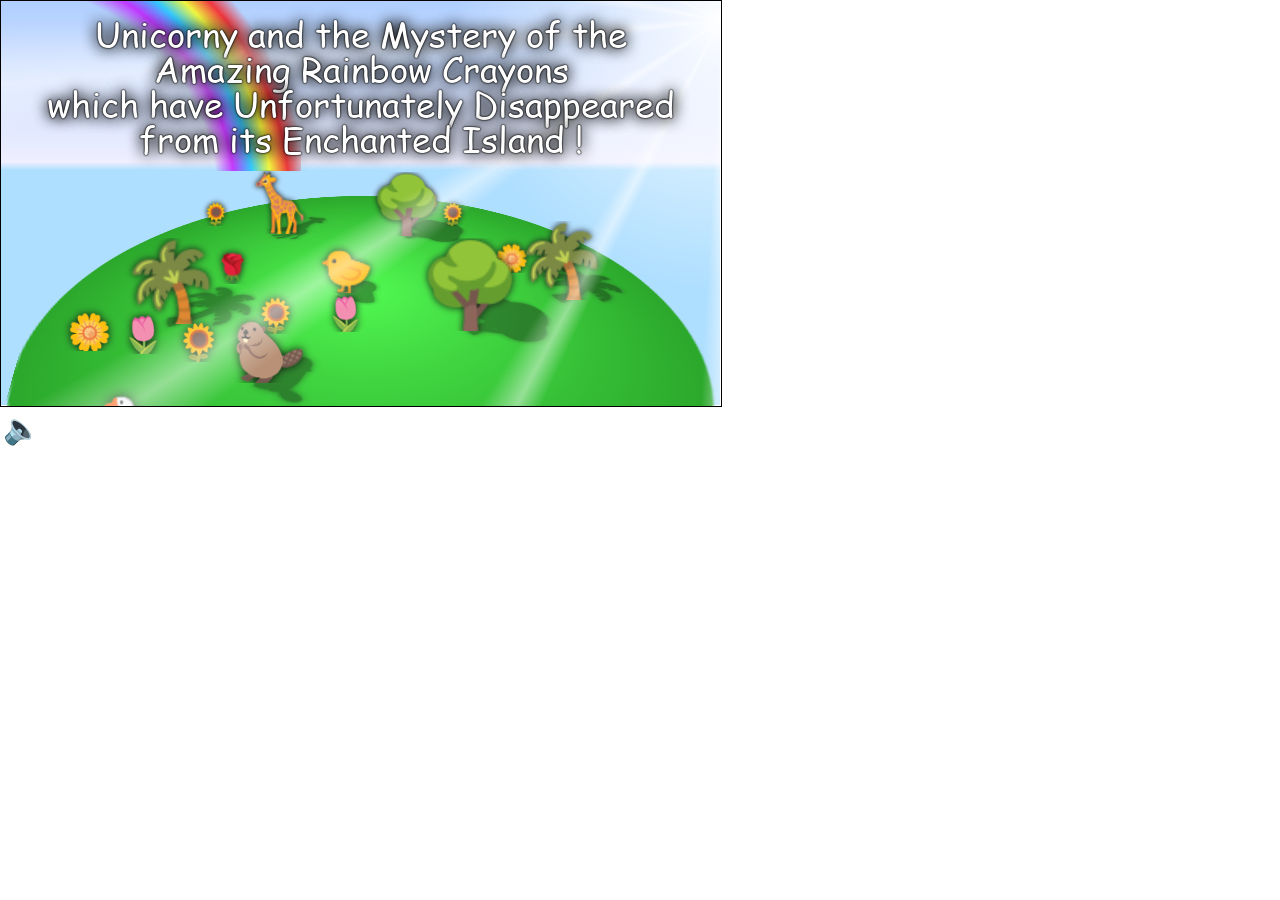
==== commit 664a55b1: "day 21" ====
--- a/index.html
+++ b/index.html
@@ -1,6 +1,7 @@
 ﻿<!doctype html>
 <style>
-@font-face { font-family: emoji; src: url(NotoColorEmoji.ttf) }
+@font-face { font-family: emoji; src: url(N.ttf) }
+@font-face { font-family: comic; src: url(C.ttf) }
 @keyframes float {
     0%, 100% { top: -5px; transform: rotate(-8deg); }
     50%      { top: 5px; transform: rotate(8deg); }
@@ -61,7 +62,7 @@
   position: absolute;
   width: 720px;
   top: 400px;
-  font: 35px cursive, Calibri, sans-serif;
+  font: 35px comic, Calibri, sans-serif;
   color: #fff;
   text-shadow: 0 0 2px #000, 0 0 2px #000, 0 0 15px #000, 0 0 15px #000;
   padding: 15px;
@@ -71,7 +72,7 @@
 }
 
 #hud { position: absolute; top: 300px; transition: top 2s; }
-#prologue, #play { border: 2px solid; border-radius: 5px; background: #def; padding: 5px 15px; font: 30px Calibri, sans-serif; position: absolute; top: 350px; color: #f68a9d; cursor: pointer; }
+#prologue, #play { border: 2px solid; border-radius: 5px; background: #def; padding: 5px 15px; font: 30px comic, Calibri, sans-serif; position: absolute; top: 350px; color: #f68a9d; cursor: pointer; }
 #prologue { left: 20px; top: 173px; }
 #play { left: 20px; top: 230px; }
 .animal, .tree, .flower, #unicorn, #unicorntitle { font-family: emoji }
@@ -83,7 +84,7 @@
 #rainbow.intro { width: 700px; height: 170px; overflow: hidden; transform: scale(4.2)translateX(92px) translateY(-10px);}
 #rainbow, #sun { transition: opacity 1s; }
 #unicorn { font-size: 180px; position: absolute; top: 220px; left: 550px; text-shadow: 0 0 2px #000; } 
-#text { width: 720px; opacity: 0; position: absolute; top: 500px; transition: opacity 1s, top 3s, line-height 10s; color: #fff; text-align: center; font: 30px Calibri, sans-serif; text-shadow: 0 0 2px #000, 0 0 2px #000, 0 0 15px #000, 0 0 15px #000; line-height: 900px; }
+#text { width: 720px; opacity: 0; position: absolute; top: 500px; transition: opacity 1s, top 3s, line-height 10s; color: #fff; text-align: center; font: 25px comic, Calibri, sans-serif; text-shadow: 0 0 2px #000, 0 0 2px #000, 0 0 15px #000, 0 0 15px #000; line-height: 900px; }
 .crayon { transition: all 6s }
 #unicorn { transition: top 1s; }
 #rain { position: absolute; top: 0; opacity: 0; transition: opacity 1s; }
@@ -98,12 +99,13 @@
 #sky1, #sky2 { position: absolute; top: 0; left: 0; width: 720px; height: 405px; }
 #sky1 { background: linear-gradient(#acf, #eef 40%, #adf 42%); }
 #sky2 { background: linear-gradient(#111, #333 40%, #123 42%); transition: opacity 3s; } 
-#text2 { width: 660px; position: absolute; top: 0; left: 0; font: 30px Calibri, sans-serif; color: #fff; opacity: 0; transition: opacity 1s; padding: 30px; text-align: center; }
-#ok { width: 45px; height: 45px; position: absolute; top: 200px; left: 630px; border: 5px solid #733e01; background: #333; border-radius: 50%; color: #fff; font: bold 25px/45px Calibri, sans-serif; text-align: center; opacity: 0; cursor: pointer; transition: opacity 1s; }
-#resetb { width: 75px; height: 45px; position: absolute; top: 290px; left: 615px; border: 5px solid #733e01; background: #333; border-radius: 45px; color: #fff; font: bold 25px/45px Calibri, sans-serif; text-align: center; opacity: 0; cursor: pointer; transition: opacity 1s; }
+#text2 { width: 660px; position: absolute; top: 0; left: 0; font: 25px comic, Calibri, sans-serif; color: #fff; opacity: 0; transition: opacity 1s; padding: 30px; text-align: center; }
+#ok { width: 45px; height: 45px; position: absolute; top: 200px; left: 630px; border: 5px solid #733e01; background: #333; border-radius: 50%; color: #fff; font: bold 25px/45px comic, Calibri, sans-serif; text-align: center; opacity: 0; cursor: pointer; transition: opacity 1s; }
+#resetb { width: 75px; height: 45px; position: absolute; top: 290px; left: 615px; border: 5px solid #733e01; background: #333; border-radius: 45px; color: #fff; font: bold 25px/45px comic, Calibri, sans-serif; text-align: center; opacity: 0; cursor: pointer; transition: opacity 1s; }
 #crayons { display: none; position: absolute; overflow: hidden; width: 720px; height: 75px; top: 330px; left: 80px; opacity: 0; transition: opacity 1s; }
 #crayons div { display: inline-block; width: 80px; overflow: hidden;  cursor: pointer; transform: scale(1.3, 1); margin-top: 0px; }
 .hidden { opacity: 0 }
+#toggle { position: absolute; top: 408px; left: 0; cursor: pointer; font: 30px emoji; background: none; border: none; padding: 3px; }
 </style>
 <div id=sky1></div>
 <div id=sky2 style="opacity:0"></div>
@@ -128,6 +130,7 @@
   </div>
   <div id=title>Unicorny and the Mystery of the<br>Amazing Rainbow Crayons<br>which have Unfortunately Disappeared<br> from its Enchanted Island !</div>
 </div>
+<button id=toggle onclick=togglesound()>🔈</button>
 
 <script>
 
@@ -142,9 +145,12 @@
   imgapple = new Image(); imgapple.src = localStorage.unicorny_imgapple || "";
   imgflower = new Image(); imgflower.src = localStorage.unicorny_imgflower || "";
   imgrainbow = new Image(); imgrainbow.src = localStorage.unicorny_imgrainbow || "";
+  
+  // darkness
+  dark = 0;
 
   // story number
-  storynb = 2;
+  storynb = 1;
 
   // drawings
   drawings = {};
@@ -214,7 +220,7 @@
   // 5: go to mom
   // 6: draw rainbow
   // 7: end
-  story3 = 7;
+  story3 = 0;
 
   // flowers
   flowers = [{x:559,y:299},{x:602,y:329},{x:215,y:302},{x:335,y:309},{x:513,y:269},{x:675,y:305},{x:130,y:250}];
@@ -229,8 +235,123 @@
   // ======
   
   ending = 0;
-  zoom = 10;
-  
+  zoom = 40;
+  
+}
+
+/* === MUSIC === */
+if(1){
+  A = new AudioContext();
+  ramp = 1;
+  playpiano = (e,t,b,w,D,j,m,s) => {
+    if(!e) return;
+    for(
+      b = ((e,t,i,a) => Math.sin(e/t*6.28*i+a)),
+      w = ((e,t) => Math.sin(
+        e/44100*t*6.28 +
+        b(e,44100,t,0)**2 +
+        .75*b(e,44100,t,.25) +
+        .1*b(e,44100,t,.5)
+      )),
+      D = [],
+      j = 0;
+      j < 44100*t;
+      j++
+    )
+      D[j] =
+        (j < 88
+        ? j/88.2*w(j,e)
+        : (1-(j-88.2)/(44100*(t-.002)))**
+          ((.5*Math.log(1e4*e/44100))**2)*w(j,e)) / 20;
+
+    m = A.createBuffer(1,1e6,44100);
+    m.getChannelData(0).set(D);
+
+    s = A.createBufferSource();
+    s.buffer = m;
+    s.connect(A.destination);
+    s.start();
+  };
+
+  N = {
+    C4:261.63,D4:293.66,E4:329.63,F4:349.23,
+    G4:392,A4:440,B4:493.88,
+    C5:523.25,D5:587.33,E5:659.25,F5:698.46,
+    G5:783.99,A5:880
+  };
+
+  melodies = [
+
+    // ambiance
+    [
+
+      N.E4,N.G4,N.C5,N.G4,
+      N.E4,N.G4,N.D5,N.C5,
+
+      N.A4,N.C5,N.E5,N.C5,
+      N.G4,N.B4,N.D5,N.B4,
+
+      N.E4,N.G4,N.C5,N.E5,
+      N.D5,N.C5,N.G4,N.E4,
+
+      N.F4,N.A4,N.C5,N.A4,
+      N.G4,N.B4,N.D5,N.G5,
+
+      N.E5,N.D5,N.C5,0,
+      
+      
+      N.C5,N.C5,N.E5,N.G5,
+      N.E5,N.D5,N.C5,0,
+      N.G4,N.G4,N.B4,N.D5,
+      N.B4,N.A4,N.G4,0,
+
+      N.A4,N.C5,N.E5,N.A5,
+      N.G5,N.E5,N.C5,0,
+      N.F5,N.E5,N.D5,N.G5,
+      N.E5,N.D5,N.C5,0,
+      
+      
+      N.E5,N.G5,N.E5,N.C5,
+      N.D5,N.E5,N.G5,0,
+      N.A5,N.G5,N.E5,N.D5,
+      N.C5,N.E5,N.G5,0,
+
+      N.E5,N.D5,N.C5,N.G4,
+      N.A4,N.C5,N.E5,0,
+      N.G5,N.E5,N.D5,N.C5,
+      N.C5,0,
+    
+
+    ],[]
+  ];
+
+  timer = 0;
+  note = 0;
+  notes = melodies[0];
+  melodynb = 1;
+
+  togglesound = () => { note = 0; musique(melodynb = 1-melodynb); toggle.innerHTML = ["🔊","🔈"][melodynb]; }
+
+  musique = (n) => {
+    clearTimeout(timer);
+
+    notes = melodies[n];
+    note = 0;
+
+    next = () => {
+      if(dark && ramp < 6) { ramp = 6; }
+      if(!dark && ramp > 1) { ramp = 1; }
+      
+      if (notes[note])
+        playpiano(notes[note] / ramp, .9 + ramp/6);
+
+      note = (note + 1) % notes.length;
+
+      timer = setTimeout(next, 500 + ramp * 20);
+    }
+
+    next();
+  }
 }
 
 /* === HELPERS === */
@@ -365,9 +486,47 @@
     if (i > n) return null;
     return Math.sin(i/200 - Math.sin(i/331)*Math.sin(i/61) + Math.sin(Math.sin(i/59)/39) * 33)*t(i,n)*2;
   }
-
+  
+  // bubble sound
+  bub = i => {
+    let n = 7000;
+    if (i > n) return null;
+    let q = t(i, n);
+    return Math.sin(i / (60 - (i / 180))) * (q ** 1.5);
+  }
+  
+  // bowl sound
+  tung = i => Math.sin(i / 30) * Math.sin(i * 0.07) * Math.exp(-i/6000)
+  
+  // boat sound
+  buu = i => {
+    let n = 40000;
+    if (i > n) return null;
+    let q = t(i, n);
+    let env = Math.sin(i / 12700); // fade in/out
+    let horn = Math.sin(i / 110) + 0.5 * Math.sin(i / 55);
+    return horn * env * 0.8;
+  }
+  
+  // grow sound
+  puit = i => {
+    let n = 24000;
+    if (i > n) return null;
+    let q = t(i, n);
+    let f = 40 - (i / 800);
+    return Math.sin(i / f) * Math.sin(i / 600) * q;
+  }
+
+  // draw sound
+  zuzu = i => {
+    var n=8e4;
+    if (i > n) return null;
+    var q = t(i,n);
+    return Math.sin(i*0.001*Math.sin(0.0009*i+Math.sin(i/200)))*q/20;
+  }
+  
   // crayon path
-  function drawCrayon(x1, y1, x2, y2, width, color, ctx = a.getContext("2d")) {
+  drawCrayon = (x1, y1, x2, y2, width, color, ctx = a.getContext("2d")) => {
       const dx = x2 - x1;
       const dy = y2 - y1;
       const len = Math.hypot(dx, dy);
@@ -497,6 +656,26 @@
     const img = new Image();
     img.src = tmp.toDataURL("image/png");
 
+    return img;
+  }
+  
+  createuhead = () => {
+    tmp.width ^= 0;
+    const ctx = tmp.getContext("2d");
+    ctx.font = "bold 100px emoji";
+    ctx.beginPath();
+    ctx.moveTo(100,10);
+    ctx.lineTo(210,10);
+    ctx.lineTo(210,120);
+    ctx.lineTo(170,120);
+    ctx.lineTo(170,97);
+    ctx.lineTo(140,91);
+    ctx.lineTo(100,100);
+    ctx.closePath();
+    ctx.clip();
+    ctx.fillText("🦄", 90, 100);
+    const img = new Image();
+    img.src = tmp.toDataURL("image/png");
     return img;
   }
 
@@ -526,14 +705,14 @@
       c.drawImage(imgcircledash, 170, 55);
       c.restore();
       c.fillStyle = "#fff8";
-      c.font = "bold 22px Calibri, sans-serif";
+      c.font = "bold 18px comic, Calibri, sans-serif";
       c.fillText("Draw something that will chase the clouds...", 115, 75);
       c.fillText("... in your own style !", 395, 335);
     }
     
     else if(img == 2){
       c.fillStyle = "#fff8";
-      c.font = "bold 22px Calibri, sans-serif";
+      c.font = "bold 18px comic, Calibri, sans-serif";
       c.fillText("Draw some grass for Froggy...", 115, 75);
       c.fillText("You can color inside too !", 355, 335);
       c.beginPath();
@@ -554,7 +733,7 @@
     
     else if(img == 3){
       c.fillStyle = "#fff8";
-      c.font = "bold 22px Calibri, sans-serif";
+      c.font = "bold 18px comic, Calibri, sans-serif";
       c.fillText("Draw a waterfall", 115, 75);
       c.save();
       c.scale(2.8,2.8);
@@ -564,7 +743,7 @@
     
     else if(img == 4){
       c.fillStyle = "#fff8";
-      c.font = "bold 22px Calibri, sans-serif";
+      c.font = "bold 18px comic, Calibri, sans-serif";
       c.fillText("Draw something made of wood to go on the river...", 115, 75);
       c.fillText("(Unicorny's head for scale)", 345, 335);
       c.save();
@@ -581,7 +760,7 @@
     
     else if(img == 5){
       c.fillStyle = "#fff8";
-      c.font = "bold 22px Calibri, sans-serif";
+      c.font = "bold 18px comic, Calibri, sans-serif";
       c.fillText("Feed this mysterious animal !", 115, 75);
       c.save();
       c.scale(3.2,3.2);
@@ -591,7 +770,7 @@
     
     else if(img == 6){
       c.fillStyle = "#fff8";
-      c.font = "bold 22px Calibri, sans-serif";
+      c.font = "bold 18px comic, Calibri, sans-serif";
       c.fillText("A flower for Baby Wa", 115, 75);
       c.save();
       c.scale(4,4);
@@ -601,7 +780,7 @@
     
     else if(img == 7){
       c.fillStyle = "#fff8";
-      c.font = "bold 22px Calibri, sans-serif";
+      c.font = "bold 18px comic, Calibri, sans-serif";
       c.fillText("Let the rainbow shine !", 115, 75);
       c.fillText("Pick your crayons below !", 355, 335);
       c.save();
@@ -666,6 +845,7 @@
   rdash = '<svg width="99" height="99" xmlns="http://www.w3.org/2000/svg"><path d="M1 89A39 40 0 1 1 98 90L70 90A16 17 0 1 0 25 89Z" fill="none" stroke="#ffffff11" stroke-width="2" stroke-dasharray="3 6" stroke-linecap="round"/></svg>';
   bowl = '<svg width="99" height="99" xmlns="http://www.w3.org/2000/svg"><path d="M21 27L73 27Q81 28 77 34Q83 80 47 84Q12 81 20 34Q16 29 21 27" fill="#ffffff22" stroke="#000000"/><path d="M23 39L74 39Q76 78 47 80Q18 77 23 39" fill="#2255AADD" stroke="none"/></svg>'
   river = '<svg width="99" height="99" xmlns="http://www.w3.org/2000/svg"><path d="M0 16Q10 15 12 22Q16 30 25 28Q34 27 39 34Q47 42 56 40Q66 38 73 45Q79 52 89 53Q98 54 99 57L99 79Q92 74 83 73Q69 71 64 65Q54 59 42 61Q29 61 24 50Q18 42 5 45Q0 45 0 43Z" fill="#4477CC" stroke="none"/></svg>'
+  ubody = '<svg width="99" height="99" xmlns="http://www.w3.org/2000/svg"><path d="M31 18L17 23Q24 31 24 42Q15 34 11 40Q3 51 4 53L0 57Q9 58 7 52Q9 52 10 49Q13 44 16 43Q23 50 26 51Q15 58 29 57Q38 59 42 57L46 57Q43 50 39 54Q41 52 43 53Q50 54 51 53Q54 52 57 53Q46 62 56 61Q58 56 60 56Q76 57 81 43Q82 26 65 26Q37 31 31 18Z" fill="#DFDFDF" stroke="#888888"/><path d="M65 33Q55 44 69 50Q54 52 56 54M43 46Q45 50 42 53Q42 52 36 54Q31 55 26 54M26 51L35 47L33 48Q31 45 32 42M29 50Q26 49 25 46" fill="#DFDFDF" stroke="#888888"/><path d="M76 29Q90 22 97 37Q98 51 91 57Q86 60 75 59Q76 56 84 55Q76 53 72 59Q71 62 77 61Q74 66 67 60Q64 52 74 50Q71 46 74 43Q76 50 83 46Q90 38 80 32Z" fill="#E84F90" stroke="none"/></svg>';
   yellow = new Image(); yellow.src = `data:image/svg+xml,${encodeURIComponent(crayon("yellow"))}`;
   green = new Image(); green.src = `data:image/svg+xml,${encodeURIComponent(crayon("green"))}`;
   blue = new Image(); blue.src = `data:image/svg+xml,${encodeURIComponent(crayon("#4fa7e5"))}`;
@@ -690,6 +870,7 @@
   imgflowerdash = new Image(); imgflowerdash.src = `data:image/svg+xml,${encodeURIComponent(flowerdash)}`;
   imgrdash = new Image(); imgrdash.src = `data:image/svg+xml,${encodeURIComponent(rdash)}`;
   imgriver = new Image(); imgriver.src = `data:image/svg+xml,${encodeURIComponent(river)}`;
+  imgubody = new Image(); imgubody.src = `data:image/svg+xml,${encodeURIComponent(ubody)}`;
 }
 
 /* === TITLE === */
@@ -753,6 +934,9 @@
   prologue.onclick = () => location = "prologue.html";
 
   play.onclick = () => {
+    if(melodynb == 1){
+      togglesound();
+    }
     fade.style.background = "#000";
     hud.style.top = "400px";
     title.style.top = "-500px";
@@ -796,6 +980,7 @@
   }, 1000);
   
   setTimeout(()=>{
+    dark = 1;
     fade.style.background = "#0008";
     rainbow.style.opacity = 0;
     sun.style.opacity = 0;
@@ -837,6 +1022,8 @@
       ctx.stroke();
     },50);
     
+    gain.gain.linearRampToValueAtTime(1, AA.currentTime + 5)
+    
   }, 10300);
   
   setTimeout(()=>{
@@ -875,7 +1062,7 @@
   story1_1 = () => {
     drawboard(1);
     setTimeout(() => { text2.style.opacity = 0; scrolling = 0; }, 2000);
-    setTimeout(() => { text2.innerHTML = "The crayon said:<br>“you can use me to brighten the sky !”"; text2.style.opacity = 1; }, 4000);
+    setTimeout(() => { text2.innerHTML = "The crayon said:<br>“You can use me to brighten the sky !”"; text2.style.opacity = 1; }, 4000);
     setTimeout(() => { text2.style.opacity = 0; }, 7000);
     setTimeout(() => { story = 2; a.style.top = 0; story1_2(); }, 10000);
   }
@@ -888,6 +1075,7 @@
 
   story1_4 = () => {
     gain.gain.linearRampToValueAtTime(0, AA.currentTime + 5);
+    dark = 0;
     scrolling = 1;
     text2.style.color = "#000";
     text2.style.fontWeight = "bold";
@@ -917,7 +1105,8 @@
     text2.style.fontWeight = "bold";
     text2.style.width = "530px";
     text2.innerHTML = "And the grass grew and grew...<br>Until it covered all the ground !";
-    setTimeout(()=>{text2.style.opacity = 1 }, 1000);
+    setTimeout(()=>{ py(puit); }, 300);
+    setTimeout(()=>{text2.style.opacity = 1; }, 1000);
     setTimeout(()=>{text2.style.opacity = 0; scrolling = 1; fade.style.display = "block" }, 4000);
     setTimeout(()=>{fade.style.background = "#000"; }, 8000);
     setTimeout(()=>{start(2); }, 9000);
@@ -938,11 +1127,14 @@
     story2 = 2;
     a.style.top = "-405px";
     b.style.opacity = 0;
+    py(bub);
     setTimeout(()=>{
-      gain.gain.linearRampToValueAtTime(1, AA.currentTime + 3);
+      //py(tung);
+      gain.gain.linearRampToValueAtTime(.5, AA.currentTime + 3);
     }, 4500);
     setTimeout(()=>{
       text2.style.paddingTop = "5px";
+      py(bub);
       text2.innerHTML = "“Wait a second, I know someone who will help you go through the stream !”";
     }, 6000);
     setTimeout(()=>{text2.style.opacity = 1;}, 6100);
@@ -990,6 +1182,8 @@
     frame = 0;
     fade.style.opacity = 0;
     b.style.opacity = 0;
+    setTimeout(()=>{py(buu); },2000);
+    setTimeout(()=>{py(buu); },4000);
     setTimeout(()=>{fade.style.opacity = 1; gain.gain.linearRampToValueAtTime(0, AA.currentTime + 3); }, 6000);
     setTimeout(()=>{start(3); }, 7000);
   }
@@ -1014,7 +1208,7 @@
     setTimeout(()=>{ text2.innerHTML = "“I was stuck up there and I couldn't get down...”";}, 11000);
     setTimeout(()=>{ text2.style.opacity = 1; }, 11100);
     setTimeout(()=>{ text2.style.opacity = 0; }, 14000);
-    setTimeout(()=>{ text2.innerHTML = "“You know what's missing on this island? Flowers !”";}, 15000);
+    setTimeout(()=>{ text2.innerHTML = "“You know what's missing on this island ? Flowers !”";}, 15000);
     setTimeout(()=>{ text2.style.opacity = 1; }, 15100);
     setTimeout(()=>{ text2.style.opacity = 0; }, 19000);
     setTimeout(()=>{ story3 = 3; story3_3(); }, 20000);
@@ -1031,10 +1225,10 @@
     b.style.opacity = 0;
     frame = 0;
     ghY = 80;
-    console.log(fade);
     fade.style.display = "block";
     fade.style.background = "#000";
     fade.style.opacity = 0;
+    setTimeout(()=>{ py(puit) }, 1000);
     setTimeout(()=>{ text2.innerHTML = "“Yayy, let's find my mom !”"; }, 5000);
     setTimeout(()=>{ text2.style.opacity = 1; }, 5100);
     setTimeout(()=>{ text2.style.opacity = 0; }, 8000);
@@ -1079,21 +1273,49 @@
   story3_7 = () => {
     b.style.opacity = 0;
     fade.style.display = "block";
-    setTimeout(()=>{ fade.style.opacity = 1;}, 1000);
-    setTimeout(()=>{ end(); }, 2000)
+    setTimeout(()=>{ fade.style.opacity = 1; resetb.style.opacity = 0; }, 1000);
+    setTimeout(()=>{ end(); resetb.style.display = "none";}, 2000)
   };
 }
 
 /* == END == */
 end = () => {
+  setTimeout(() => { py(zuzu); }, 7000);
   fade.style.opacity = 0;
+  imguhead = createuhead();
   ending = 1;
   frame = 0;
   scroll = 0;
   scrolling = 0;
-  setTimeout(()=>{ fade.style.display = "none"; }, 1000);
+  text2.style.width = "680px";
+  text2.style.opacity = 0;
+  text2.style.transition = "opacity 1s";
+  text2.style.textShadow = "rgb(255, 255, 255) 0px 0px 100px, rgb(255, 255, 255) 0px 0px 100px,rgb(255, 255, 255) 0px 0px 100px, rgb(255, 255, 255) 0px 0px 100px";
+  text2.style.font = "100px comic, Calibri, sans-serif";
+  text2.style.padding = "35px 20px";
+  text2.innerHTML = "THE END";
+  setTimeout(() => { fade.style.display = "none";}, 1000);
+  setTimeout(() => { text2.style.opacity = 1; }, 12000);
+  setTimeout(() => { text2.style.opacity = 0; }, 17000);
+  setTimeout(() => { text2.style.font = "bold 35px comic, Calibri, sans-serif";
+  text2.innerHTML = "Your drawings saved the island !<br>You can screenshot this image<br>and post it online..."; }, 18000);
+  setTimeout(() => { text2.style.opacity = 1; }, 18100);
+  setTimeout(() => { text2.style.opacity = 0; }, 22000);
+  setTimeout(() => { text2.innerHTML = "Code by Xem<br>Cover art by Sev <3"; }, 23000);
+  setTimeout(() => { text2.style.opacity = 1; }, 23100);
+  setTimeout(() => { text2.style.opacity = 0; }, 26000);
+  setTimeout(() => { text2.innerHTML = "Made for JS13kGames 2026<br>Thanks to End3r, Mypoint13k & Alkor<br>for this amazing game jam !"; }, 27000);
+  setTimeout(() => { text2.style.opacity = 1; }, 27100);
+  setTimeout(() => { text2.style.opacity = 0; }, 33000);
+  setTimeout(() => { 
+    text2.style.font = "bold 26px comic, Calibri, sans-serif";
+    text2.innerHTML = "And for their amazing contributions over the years:<br>Salvatore Previti, Siorki, Rémi Vansteelandt, Frank Force, Felipe Alfonso, Greweb, Ryan Malm, Anders Kaare, Gabor Héja, Veubeke, Mark Vasilkov, Mattia Fortunati, Jani Nykänen, Burntcustard, Rob Louie, Subzey, _nderscore, Adrien Guéret, Christer Kaitila, Ania Kubów, Jupiter Hadley, Kang Seonghoon,...<br>all the jurys, contestants, players...<br>and YOU !"
+  }, 34000);
+  setTimeout(() => { text2.style.opacity = 1; }, 34100);
+  setTimeout(() => { text2.style.opacity = 0; }, 50000);
+  
   patches = [];
-  for(i = 0; i < 100; i++){
+  for(i = 0; i < 150; i++){
     patches.push({x:Math.random()*740 - 370, y: Math.random() * 200});
   }
   
@@ -1201,13 +1423,14 @@
     
     // 0
     else {
+      setTimeout(()=>{ py(tung); }, 1300);
       setTimeout(()=>{ text2.style.opacity = 1 }, 2000);
       setTimeout(()=>{ text2.style.opacity = 0 }, 5000);
-      setTimeout(()=>{ text2.innerHTML = "Blubbly said:<br>“there used to be a waterfall here...”"; }, 6000);
-      setTimeout(()=>{ text2.style.opacity = 1 }, 6100);
+      setTimeout(()=>{ text2.innerHTML = "Blubbly said:<br>“There used to be a waterfall here...”"; }, 6000);
+      setTimeout(()=>{ text2.style.opacity = 1; py(bub);  }, 6100);
       setTimeout(()=>{ text2.style.opacity = 0 }, 9000);
       setTimeout(()=>{ text2.innerHTML = "“Here's a blue crayon, can you bring it back?”"; }, 10000);
-      setTimeout(()=>{ text2.style.opacity = 1 }, 10100);
+      setTimeout(()=>{ text2.style.opacity = 1; py(bub); }, 10100);
       setTimeout(()=>{ text2.style.opacity = 0; story2_1();  }, 13000);
     }
   }
@@ -1276,7 +1499,8 @@
 <div id=crayons></div>
 <div id=resetb>Reset</div>
 <div id=fade></div>
-<canvas id=tmp width=720 height=405 style="top:405px;display:none"></canvas>`;
+<canvas id=tmp width=720 height=405 style="top:405px;display:none"></canvas>
+<button id=toggle onclick=togglesound()>${["🔊","🔈"][melodynb]}</button>`;
 
   // canvas
   c = a.getContext("2d"); // board, path
@@ -1301,6 +1525,7 @@
           story = 3;
           frame = 0;
           ok.style.opacity = 0;
+          setTimeout(()=>{py(zuzu)},1000);
         }
         
         // grass
@@ -1311,6 +1536,7 @@
           story = 6;
           frame = 0;
           ok.style.opacity = 0;
+          setTimeout(()=>{py(zuzu)},1000);
         }
       }
       else if(storynb == 2){
@@ -1325,6 +1551,7 @@
           frame = 0;
           ok.style.opacity = 0;
           b.style.opacity = 0;
+          setTimeout(()=>{py(zuzu)},1000);
         }
         
         // boat
@@ -1351,6 +1578,7 @@
           frame = 0;
           ok.style.opacity = 0;
           b.style.opacity = 0;
+          setTimeout(()=>{py(zuzu)},1000);
         }
         
         // flower
@@ -1377,7 +1605,7 @@
           fade.style.opacity = 0;
           fade.style.background = "#000";
           setTimeout(()=>{fade.style.opacity = 1;}, 1000);
-          setTimeout(()=>{story3 = 7; story3_7(); frame = 0;}, 2000);
+          setTimeout(()=>{story3 = 7; story3_7(); frame = 0; }, 2000);
         }
       }
     }
@@ -1413,8 +1641,6 @@
   if(ending == 1 && zoom > 1){
     zoom **= .99;
   }
-  
-  //zoom = 1;
 
   // disable cursor when a crayon is visible
   if(b.style.opacity == 1) b.style.cursor = "none";
@@ -1457,10 +1683,44 @@
       newy = i.y;
       f.drawImage(imgpatch, newx, newy+60, 60, 40);
     }
+    for(i of [
+      {x:-30,y:25},
+      {x:-50,y:60},
+      {x:-70,y:40},
+      {x:-90,y:30},
+      {x:20,y:50},
+      {x:50,y:20},
+      {x:70,y:30},
+    ]){
+      f.drawImage(imgpatch, i.x, i.y, 60, 40);
+    }
+    
+    // flowers
+    for(i of [
+      {x:0,y:30},
+      {x:-300,y:90},
+      {x:-250,y:140},
+      {x:-200,y:100},
+      {x:-120,y:50},
+      {x:-140,y:160},
+      {x:50,y:110},
+      {x:150,y:150},
+      {x:200,y:160},
+      {x:250,y:120},
+      
+    ]){
+      f.drawImage(imgflower, i.x, i.y, 40, 25);
+    }
+    
+    
     
     // frog/mountain/waterfall/river/beaver/boat
     f.drawImage(imgendmountain, -360+100, -70, 370, 370);
-    f.drawImage(imgwaterfall, -350+100, -30, 180, 140);
+    f.save();
+    f.rotate(-.2);
+    f.drawImage(imgwaterfall, -360+100, -65, 180, 140);
+    f.restore();
+    f.drawImage(imgbowl, -270, 50, 40,30);
     f.drawImage(imgboat, -130, 50, 180, 140);
     f.font = "40px emoji";
     f.fillText("🦫", -320+100, 90);
@@ -1472,13 +1732,15 @@
     f.font = "60px emoji";
     f.fillText("🌳", -390, 120);
     f.fillText("🌳", 70, 80);
+    f.drawImage(imgapple, 100, 40, 40, 30);
     f.fillText("🌳", 270, 130);
     
     // girafe/chick/goose/fish
     f.font = "100px emoji";
     f.fillText("🦒", 120, 80);
+    f.font = "20px emoji";
+    f.fillText("🐥", 200, 125);
     f.font = "30px emoji";
-    f.fillText("🐥", 190, 120);
     f.fillText("🪿", 220, 120);
     f.fillText("🐟", 20, 190);
     
@@ -1491,8 +1753,21 @@
     f.drawImage(orange, 50-20, -10, 50, 50);
     f.drawImage(red, 70-20, -10, 50, 50);
     
+    // unicorn
+    f.font = "30px emoji";
+    f.drawImage(imgubody, -45, 20, 80, 80);
+    f.drawImage(imguhead, -70, 10, 210, 130);
+    
     // rainbow 
-    f.globalAlpha = 0.5;
+    if(frame < 200){
+      f.globalAlpha = 0;
+    }
+    else if(frame > 400){
+      f.globalAlpha = 0.5;
+    }
+    else {
+      f.globalAlpha = (frame-200)/400;
+    }
     f.drawImage(imgrainbow, -400, -300, 800, 400);
   }
   
@@ -2215,7 +2490,7 @@
 
       // yellow crayon (over the board)
       if(story == 2){
-        d.font = "20px Calibri, sans-serif";
+        d.font = "20px comic, Calibri, sans-serif";
         d.fillStyle = "#fff";
         d.save();
         d.translate(x,y);
@@ -2227,7 +2502,7 @@
       
       // green crayon (over the board)
       if(story == 5){
-        d.font = "20px Calibri, sans-serif";
+        d.font = "20px comic, Calibri, sans-serif";
         d.fillStyle = "#fff";
         d.save();
         d.translate(x,y);
@@ -2266,7 +2541,7 @@
       
       // blue crayon (over the board)
       if(story2 == 1){
-        d.font = "20px Calibri, sans-serif";
+        d.font = "20px comic, Calibri, sans-serif";
         d.fillStyle = "#fff";
         d.save();
         d.translate(x,y);
@@ -2303,7 +2578,7 @@
       
       // orange crayon (over the board)
       if(story2 == 4){
-        d.font = "20px Calibri, sans-serif";
+        d.font = "20px comic, Calibri, sans-serif";
         d.fillStyle = "#fff";
         d.save();
         d.translate(x,y);
@@ -2343,7 +2618,7 @@
       
       // red crayon (over the board)
       if(story3 == 1){
-        d.font = "20px Calibri, sans-serif";
+        d.font = "20px comic, Calibri, sans-serif";
         d.fillStyle = "#fff";
         d.save();
         d.translate(x,y);
@@ -2380,7 +2655,7 @@
       
       // purple crayon (over the board)
       if(story3 == 3){
-        d.font = "20px Calibri, sans-serif";
+        d.font = "20px comic, Calibri, sans-serif";
         d.fillStyle = "#fff";
         d.save();
         d.translate(x,y);
@@ -2418,7 +2693,7 @@
       
       // rainbow crayons (over the board)
       if(story3 == 6){
-        d.font = "20px Calibri, sans-serif";
+        d.font = "20px comic, Calibri, sans-serif";
         d.fillStyle = "#fff";
         d.save();
         d.translate(x,y);
@@ -2446,9 +2721,9 @@
 
 /* === START === */
 onload = () => {
-  //titlejs();
-  // introjs();
-  storysetup(3);
+  titlejs();
+  //introjs(); musique(0);
+  //storysetup(2); musique(0);
   
   // audio setup
   AA = new AudioContext();
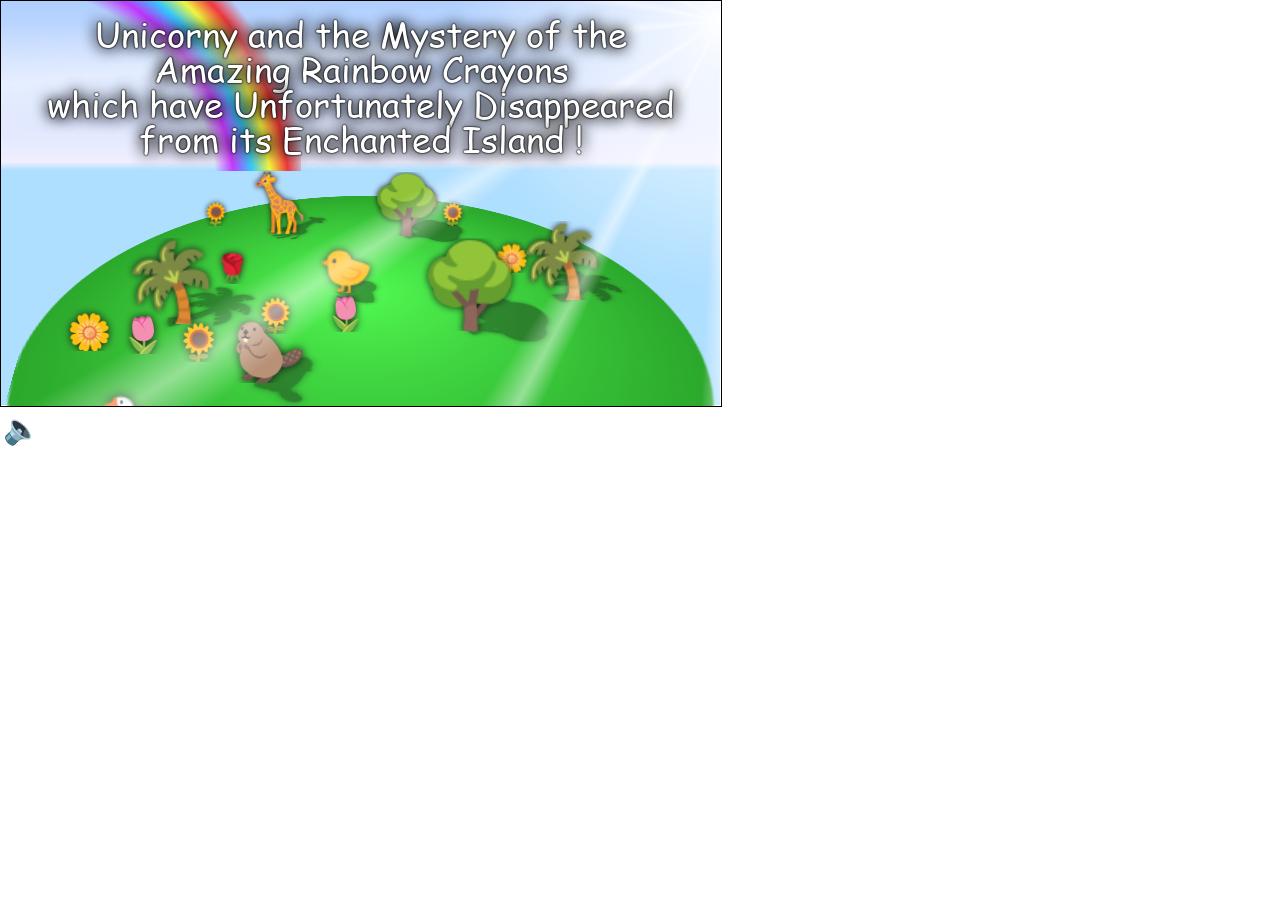
==== commit e23b9f34: "fix emoji" ====
--- a/index.html
+++ b/index.html
@@ -662,7 +662,7 @@
   createuhead = () => {
     tmp.width ^= 0;
     const ctx = tmp.getContext("2d");
-    ctx.font = "bold 100px emoji";
+    ctx.font = "100px emoji";
     ctx.beginPath();
     ctx.moveTo(100,10);
     ctx.lineTo(210,10);
@@ -753,7 +753,7 @@
       c.save();
       c.translate(390,190);
       c.scale(-2.5,2.5);
-      c.font = "bold 22px emoji";
+      c.font = "22px emoji";
       c.fillText("🦄", 0, 0);
       c.restore();
     }
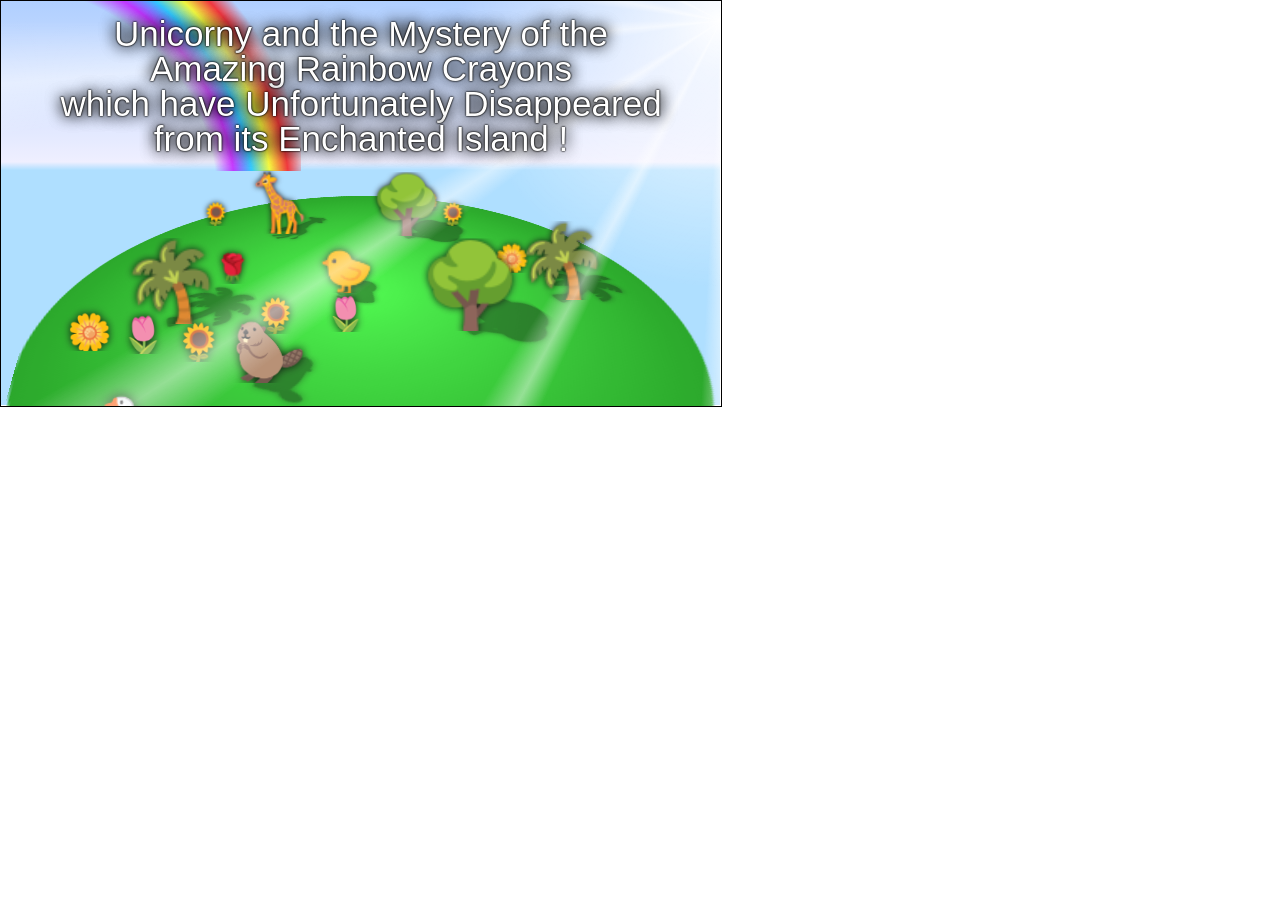
==== commit 1a48fc31: "finalizing" ====
--- a/index.html
+++ b/index.html
@@ -1,7 +1,8 @@
 ﻿<!doctype html>
+<title>UNICORNY AND THE...</title><link rel=icon href="data:image/svg+xml,<svg xmlns=%22http://www.w3.org/2000/svg%22 viewBox=%220 0 100 100%22><text x=%220%22 y=%2280%22 font-size=%2280%22>🌈</text><text x=%220%22 y=%2280%22 font-size=%2280%22>🦄</text></svg>">
 <style>
-@font-face { font-family: emoji; src: url(N.ttf) }
-@font-face { font-family: comic; src: url(C.ttf) }
+@font-face { font-family: emoji; src: url(https://xem.github.io/ttf/N.ttf) }
+@font-face { font-family: comic; src: url(https://xem.github.io/ttf/C.ttf) }
 @keyframes float {
     0%, 100% { top: -5px; transform: rotate(-8deg); }
     50%      { top: 5px; transform: rotate(8deg); }
@@ -105,8 +106,13 @@
 #crayons { display: none; position: absolute; overflow: hidden; width: 720px; height: 75px; top: 330px; left: 80px; opacity: 0; transition: opacity 1s; }
 #crayons div { display: inline-block; width: 80px; overflow: hidden;  cursor: pointer; transform: scale(1.3, 1); margin-top: 0px; }
 .hidden { opacity: 0 }
-#toggle { position: absolute; top: 408px; left: 0; cursor: pointer; font: 30px emoji; background: none; border: none; padding: 3px; }
+#toggle { position: absolute; top: 408px; left: 0; cursor: pointer; font: 30px emoji; background: none; border: none; padding: 3px; display: none; }
+
+/* prologue */
+#prol { background: #000; border: 2px solid; display: none; }
+#prologue:hover, #play:hover { background: #f68a9d; color: #fff; }
 </style>
+<div id=body>
 <div id=sky1></div>
 <div id=sky2 style="opacity:0"></div>
 <div id=viewport>
@@ -131,7 +137,9 @@
   <div id=title>Unicorny and the Mystery of the<br>Amazing Rainbow Crayons<br>which have Unfortunately Disappeared<br> from its Enchanted Island !</div>
 </div>
 <button id=toggle onclick=togglesound()>🔈</button>
-
+<canvas id=prol width=720 height=405></canvas>
+<div id=cache2 style="width:720px;height:405px;background:#000;position:absolute;top:0;left:0"></div>
+</div>
 <script>
 
 /* === GLOBALS === */
@@ -497,6 +505,30 @@
   
   // bowl sound
   tung = i => Math.sin(i / 30) * Math.sin(i * 0.07) * Math.exp(-i/6000)
+  
+  // splash
+  splash = i => (Math.random() * 2 - 1) * Math.sin(i/50) * Math.exp(-i/10000) / 7;
+  
+  // taktak beavy sound
+  taktak = i => {
+
+    const n = 40000;
+    if (i > n) return null;
+
+    const x = i % 3100;
+
+    const hit =
+        Math.exp(-x*x/2300);
+
+    return (
+        Math.sin(
+            i / 48000 * Math.PI * 2 * 1800
+        ) +
+        Math.sin(
+            i / 48000 * Math.PI * 2 * 2700
+        ) * .3
+    ) * hit * t(i,n) * .5;
+  }
   
   // boat sound
   buu = i => {
@@ -876,6 +908,9 @@
 /* === TITLE === */
 titlejs = () => {
 
+  if(window.cache) cache.style.display = "none";
+  if(window.cache2) cache2.style.display = "none";
+
   C.plane({n:"island",w:400,h:400,css:"circle island"});
 
   items = [{x:-121,y:22},{x:65,y:-116},{x:-15,y:121},{x:68,y:-40},{x:-69,y:-75},{x:91,y:147},{x:-170,y:-54},{x:61,y:84},{x:-5,y:13},{x:-7,y:167},{x:21,y:68},{x:-50,y:79},{x:-163,y:71},{x:37,y:30},{x:20,y:-110},{x:29,y:113},{x:119,y:84},{x:-72,y:-122},{x:9,y:140},{x:-115,y:-120}];
@@ -931,7 +966,7 @@
     crayon3.innerHTML = crayon("#9e3ec9");
   },100);
 
-  prologue.onclick = () => location = "prologue.html";
+  prologue.onclick = () => prol1();
 
   play.onclick = () => {
     if(melodynb == 1){
@@ -941,11 +976,148 @@
     hud.style.top = "400px";
     title.style.top = "-500px";
     setTimeout(()=>{
+      toggle.style.display = "block";
       clearInterval(int1);
       tmpcss.remove();
       introjs();
     }, 3000);
   }
+}
+
+/* === PROLOGUE === */
+
+type = (str, x, y, speed) => {
+  window.str = str;
+  window.x = x;
+  window.y = y;
+  for(i = 0; i <= str.length; i++){
+    setTimeout("pc.clearRect(x-30, y-25, 640,35); pc.fillText(str.slice(0,"+i+"), x, y);", speed*i);
+  }
+}
+
+prol2 = () => {
+  prol.width ^= 0;
+  pc.fillStyle = "#fff";
+  pc.textAlign = "left";
+  pc.font = "bold 30px Calibri, sans-serif";
+  
+  type("xem:", 20, 200-150, 30);
+  playpiano(100, .2);
+  setTimeout(() => {
+    type("I wish there was a \"fun\" category...", 20, 230-150, 30);
+    //playpiano(200, .2);
+  }, 1000);
+  
+  setTimeout(() => {
+    type("end3r:", 20, 300-150, 30);
+    playpiano(100, .2);
+  }, 3000);
+  
+  setTimeout(() => {
+    type("FUN? WHAT NEXT? Do you think we should have", 20, 330-150, 30);
+    //playpiano(200, .2);
+  }, 3500);
+  
+  setTimeout(() => {
+    type("\"rainbows and unicorns\" as the theme next year?!", 20, 360-150, 30);
+  }, 5700);
+  
+  setTimeout(() => {
+    type("xem:", 20, 450-150, 30);
+    playpiano(100, .2);
+  }, 8000);
+  
+  setTimeout(() => {
+    type("2026 theme will totally be unicorns and rainbows.", 20, 480-150, 30);
+    //playpiano(200, .2);
+  }, 8500);
+  
+  setTimeout(() => {
+    type("Remember it, folks!", 20, 510-150, 30);
+  }, 10500);
+  
+  setTimeout(() => {
+    prol.style.display = "none";
+    toggle.style.display = "block";
+  }, 15000);
+}
+
+prol1 = () => {
+  prol.style.display = "block";
+  toggle.style.display = "none";
+  pc = prol.getContext("2d");
+  prol.width ^= 0;
+  pc.fillStyle = "#fff";
+  pc.textAlign = "center";
+  pc.font = "bold 50px Calibri, sans-serif";
+  
+  setTimeout(()=>{
+    pc.font = "bold 30px Calibri, sans-serif";
+    pc.fillText("JS13kGames 2013:", 160, 50);
+    playpiano(100, 1);
+  }, 300);
+  setTimeout(()=>{
+    pc.font = "bold 50px Calibri, sans-serif";
+    pc.fillText("BAD LUCK", 160, 100);
+    playpiano(200, .5);
+  }, 1300);
+  
+  setTimeout(()=>{
+    pc.font = "bold 30px Calibri, sans-serif";
+    pc.fillText("JS13kGames 2017:", 160, 200-10);
+    playpiano(100, 1);
+  }, 2300);
+  setTimeout(()=>{
+    pc.font = "bold 50px Calibri, sans-serif";
+    pc.fillText("LOST", 160, 250-10);
+    playpiano(200, .5);
+  }, 3300);
+  
+  setTimeout(()=>{
+    pc.font = "bold 30px Calibri, sans-serif";
+    pc.fillText("JS13kGames 2020:", 160, 350-15);
+    playpiano(100, 1);
+  }, 4300);
+  setTimeout(()=>{
+    pc.font = "bold 50px Calibri, sans-serif";
+    pc.fillText("404", 160, 400-15);
+    playpiano(200, .5);
+  }, 5300);
+  
+  setTimeout(()=>{
+    pc.font = "bold 30px Calibri, sans-serif";
+    pc.fillText("JS13kGames 2022:", 550, 50);
+    playpiano(100, 1);
+  }, 6300);
+  setTimeout(()=>{
+    pc.font = "bold 50px Calibri, sans-serif";
+    pc.fillText("DEATH", 550, 100);
+    playpiano(200, .5);
+  }, 7300);
+  
+  setTimeout(()=>{
+    pc.font = "bold 30px Calibri, sans-serif";
+    pc.fillText("JS13kGames 2025:", 550, 200 - 10);
+    playpiano(100, 1);
+  }, 8300);
+  setTimeout(()=>{
+    pc.font = "bold 50px Calibri, sans-serif";
+    pc.fillText("BLACK CAT", 550, 250 - 10);
+    playpiano(200, .5);
+  }, 9300);
+  
+  setTimeout(()=>{
+    pc.font = "bold 30px Calibri, sans-serif";
+    pc.fillText("JS13kGames 2026:", 550, 350 - 15);
+    playpiano(100, 1);
+  }, 10300);
+  setTimeout(()=>{
+    pc.font = "bold 50px Calibri, sans-serif";
+    pc.fillText("APOC...", 550, 400 - 15);
+    playpiano(200, 2);
+  }, 11300);
+  
+  setTimeout(prol2, 14000);
 }
 
 /* === INTRO === */
@@ -1128,8 +1300,8 @@
     a.style.top = "-405px";
     b.style.opacity = 0;
     py(bub);
+    setTimeout(()=>{py(splash)}, 9500);
     setTimeout(()=>{
-      //py(tung);
       gain.gain.linearRampToValueAtTime(.5, AA.currentTime + 3);
     }, 4500);
     setTimeout(()=>{
@@ -1148,24 +1320,25 @@
     a.style.top = "-405px";
     b.style.opacity = 0;
     setTimeout(()=>{
+      
       text2.innerHTML = "“Hi, I am Beavy !<br>I found an orange crayon...”";
     }, 3000);
-    setTimeout(()=>{text2.style.opacity = 1;}, 3100);
+    setTimeout(()=>{text2.style.opacity = 1; py(taktak); }, 3100);
     setTimeout(()=>{text2.style.opacity = 0;}, 7000);
     setTimeout(()=>{
       text2.innerHTML = "“Its color reminds me freshly cut wood...”";
     }, 8000);
-    setTimeout(()=>{text2.style.opacity = 1;}, 8100);
+    setTimeout(()=>{text2.style.opacity = 1; py(taktak); }, 8100);
     setTimeout(()=>{text2.style.opacity = 0;}, 11000);
     setTimeout(()=>{
       text2.innerHTML = "“Mmmmh, wood...”";
     }, 12000);
-    setTimeout(()=>{text2.style.opacity = 1;}, 12100);
+    setTimeout(()=>{text2.style.opacity = 1; py(taktak); }, 12100);
     setTimeout(()=>{text2.style.opacity = 0;}, 13500);
     setTimeout(()=>{
       text2.innerHTML = "“Anyway, I'm sure you can use it to build something cool !”";
     }, 14500);
-    setTimeout(()=>{text2.style.opacity = 1;}, 14600);
+    setTimeout(()=>{text2.style.opacity = 1; py(taktak); }, 14600);
     setTimeout(()=>{text2.style.opacity = 0;}, 18500);
     setTimeout(()=>{story2 = 4; story2_4()}, 19500);
   }
@@ -1280,6 +1453,10 @@
 
 /* == END == */
 end = () => {
+  /*b.style.width = b.width;
+  b.style.height = b.height;
+  b.width *= 2;
+  b.height *= 2;*/
   setTimeout(() => { py(zuzu); }, 7000);
   fade.style.opacity = 0;
   imguhead = createuhead();
@@ -1292,7 +1469,7 @@
   text2.style.transition = "opacity 1s";
   text2.style.textShadow = "rgb(255, 255, 255) 0px 0px 100px, rgb(255, 255, 255) 0px 0px 100px,rgb(255, 255, 255) 0px 0px 100px, rgb(255, 255, 255) 0px 0px 100px";
   text2.style.font = "100px comic, Calibri, sans-serif";
-  text2.style.padding = "35px 20px";
+  text2.style.padding = "30px 5px";
   text2.innerHTML = "THE END";
   setTimeout(() => { fade.style.display = "none";}, 1000);
   setTimeout(() => { text2.style.opacity = 1; }, 12000);
@@ -1309,7 +1486,7 @@
   setTimeout(() => { text2.style.opacity = 0; }, 33000);
   setTimeout(() => { 
     text2.style.font = "bold 26px comic, Calibri, sans-serif";
-    text2.innerHTML = "And for their amazing contributions over the years:<br>Salvatore Previti, Siorki, Rémi Vansteelandt, Frank Force, Felipe Alfonso, Greweb, Ryan Malm, Anders Kaare, Gabor Héja, Veubeke, Mark Vasilkov, Mattia Fortunati, Jani Nykänen, Burntcustard, Rob Louie, Subzey, _nderscore, Adrien Guéret, Christer Kaitila, Ania Kubów, Jupiter Hadley, Kang Seonghoon,...<br>all the jurys, contestants, players...<br>and YOU !"
+    text2.innerHTML = "And for their amazing contributions over the years:<br>Salvatore Previti, Siorki, Rémi Vansteelandt, Frank Force, Felipe Alfonso, Greweb, Ryan Malm, Anders Kaare, Gabor Héja, Veubeke, Mark Vasilkov, Mattia Fortunati, Jani Nykänen, Burntcustard, Rob Louie, Subzey, _nderscore, Adrien Guéret, Tricsi, Christer Kaitila, Ania Kubów, Jupiter Hadley, Kang Seonghoon,...<br>all the jurys, contestants, players...<br>and YOU !"
   }, 34000);
   setTimeout(() => { text2.style.opacity = 1; }, 34100);
   setTimeout(() => { text2.style.opacity = 0; }, 50000);
@@ -1488,7 +1665,7 @@
 /* === STORY SETUP + OK / RESET BUTTONS === */
 storysetup = (nb) => {
   if(window.int2) clearInterval(int2);
-  document.body.innerHTML = `<div id=sky1></div>
+  body.innerHTML = `<div id=sky1></div>
 <div id=sky2></div>
 <div id=sunw><div id=sun style=opacity:0></div></div>
 <canvas width=720 height=405 id=e></canvas>
@@ -1745,13 +1922,13 @@
     f.fillText("🐟", 20, 190);
     
     // crayons
-    f.drawImage(purple, -50-20, -10, 50, 50);
-    f.drawImage(indigo, -30-20, -10, 50, 50);
-    f.drawImage(blue, -10-20, -10, 50, 50);
-    f.drawImage(green, 10-20, -10, 50, 50);
-    f.drawImage(yellow, 30-20, -10, 50, 50);
-    f.drawImage(orange, 50-20, -10, 50, 50);
-    f.drawImage(red, 70-20, -10, 50, 50);
+    f.drawImage(purple, -50-20 + (frame > 230 && frame < 280 ? Math.random() * 3 : 0), -10, 50, 50);
+    f.drawImage(indigo, -30-20 + (frame > 230 && frame < 280 ? Math.random() * 3 : 0), -10, 50, 50);
+    f.drawImage(blue, -10-20 + (frame > 230 && frame < 280 ? Math.random() * 3 : 0), -10, 50, 50);
+    f.drawImage(green, 10-20 + (frame > 230 && frame < 280 ? Math.random() * 3 : 0), -10, 50, 50);
+    f.drawImage(yellow, 30-20 + (frame > 230 && frame < 280 ? Math.random() * 3 : 0), -10, 50, 50);
+    f.drawImage(orange, 50-20 + (frame > 230 && frame < 280 ? Math.random() * 3 : 0), -10, 50, 50);
+    f.drawImage(red, 70-20 + (frame > 230 && frame < 280 ? Math.random() * 3 : 0), -10, 50, 50);
     
     // unicorn
     f.font = "30px emoji";
@@ -2096,6 +2273,8 @@
       // blubbly
       f.font = "150px emoji";
       blubblyY = 0;
+      blubblyX = 0;
+      if(frame < 70) blubblyX = -Math.sin((frame-20)/15) * 25;
       f.save();
       f.translate(240,350);
       f.scale(.5,.5);
@@ -2112,7 +2291,7 @@
         }
       }
       else {
-        f.fillText("🐟", 0, 0 + Math.cos(frame/6)*8);
+        f.fillText("🐟", 0 + blubblyX, 0 + Math.cos(frame/6)*8);
       }
       f.restore();
       
@@ -2723,7 +2902,7 @@
 onload = () => {
   titlejs();
   //introjs(); musique(0);
-  //storysetup(2); musique(0);
+  //storysetup(3); musique(0);
   
   // audio setup
   AA = new AudioContext();
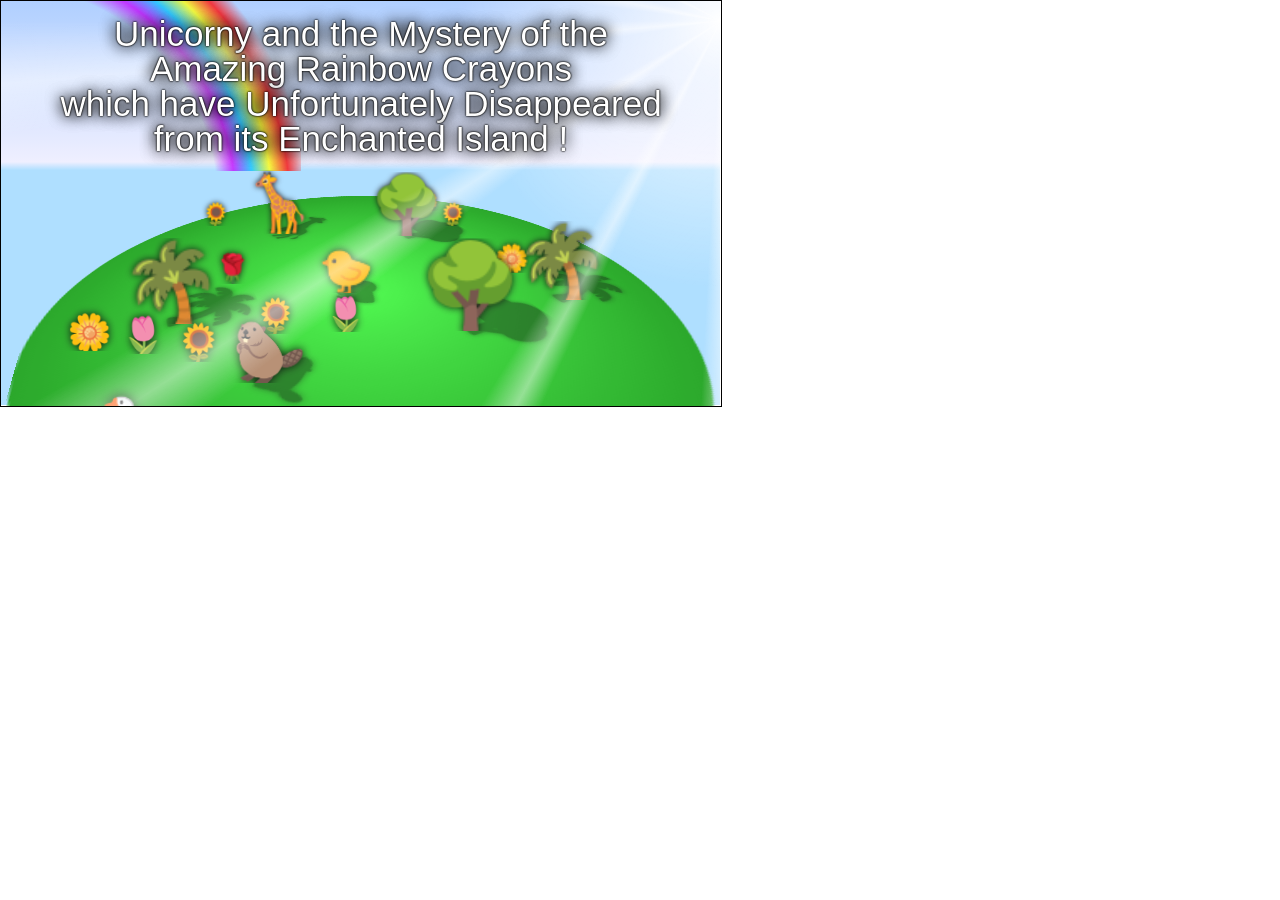
==== commit f13a222a: "ok v1" ====
--- a/index.html
+++ b/index.html
@@ -1281,7 +1281,7 @@
     setTimeout(()=>{text2.style.opacity = 1; }, 1000);
     setTimeout(()=>{text2.style.opacity = 0; scrolling = 1; fade.style.display = "block" }, 4000);
     setTimeout(()=>{fade.style.background = "#000"; }, 8000);
-    setTimeout(()=>{start(2); }, 9000);
+    setTimeout(()=>{start(2); frame = 0; }, 9000);
   }
 }
 
@@ -2902,7 +2902,7 @@
 onload = () => {
   titlejs();
   //introjs(); musique(0);
-  //storysetup(3); musique(0);
+  //storysetup(1); musique(0);
   
   // audio setup
   AA = new AudioContext();
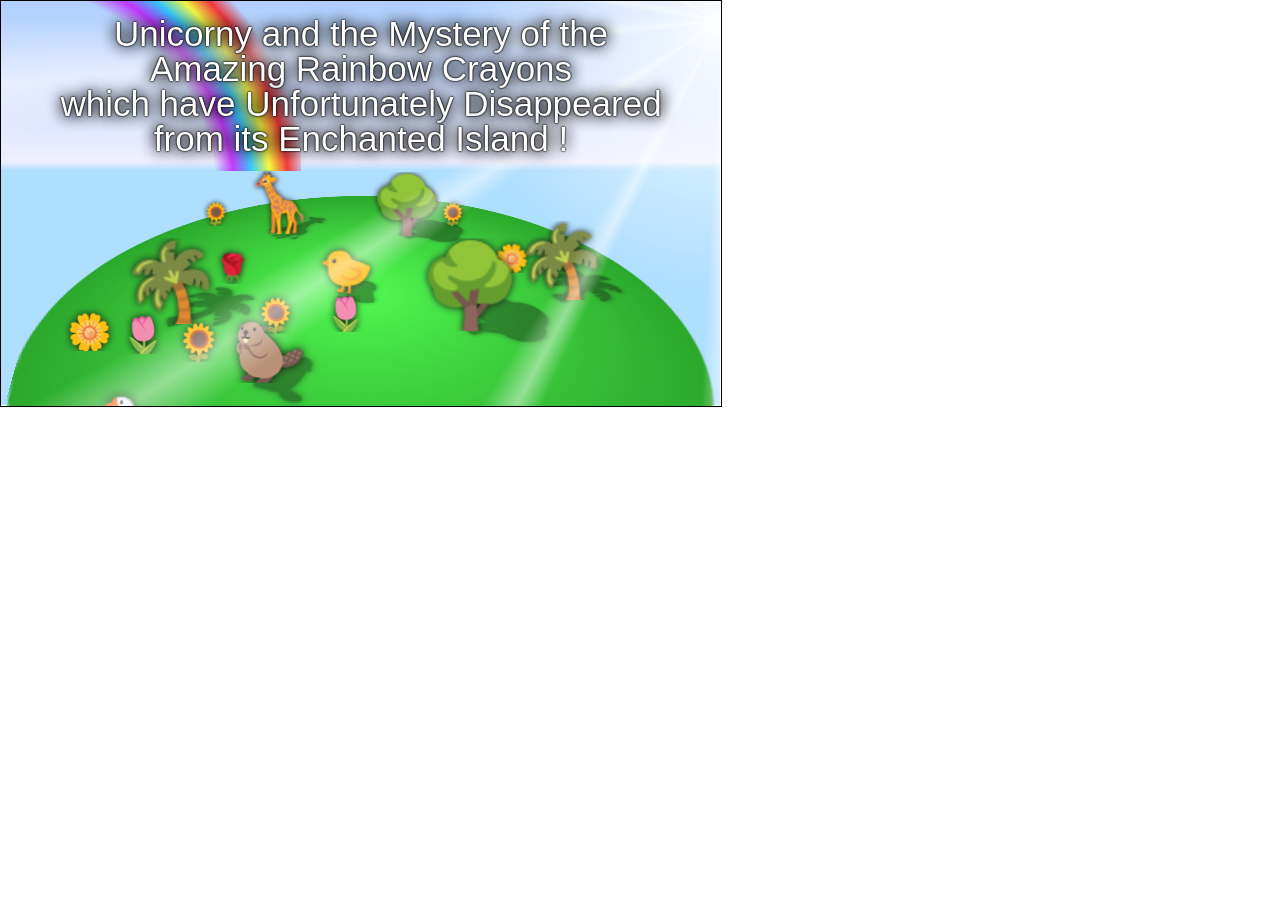
==== commit 3f37793c: "v1.2 (ttf consent)" ====
--- a/index.html
+++ b/index.html
@@ -1481,12 +1481,12 @@
   setTimeout(() => { text2.innerHTML = "Code by Xem<br>Cover art by Sev <3"; }, 23000);
   setTimeout(() => { text2.style.opacity = 1; }, 23100);
   setTimeout(() => { text2.style.opacity = 0; }, 26000);
-  setTimeout(() => { text2.innerHTML = "Made for JS13kGames 2026<br>Thanks to End3r, Mypoint13k & Alkor<br>for this amazing game jam !"; }, 27000);
+  setTimeout(() => { text2.innerHTML = "Made for JS13kGames 2026<br>Thanks to end3r's team<br>for this amazing game jam !"; }, 27000);
   setTimeout(() => { text2.style.opacity = 1; }, 27100);
   setTimeout(() => { text2.style.opacity = 0; }, 33000);
   setTimeout(() => { 
-    text2.style.font = "bold 26px comic, Calibri, sans-serif";
-    text2.innerHTML = "And for their amazing contributions over the years:<br>Salvatore Previti, Siorki, Rémi Vansteelandt, Frank Force, Felipe Alfonso, Greweb, Ryan Malm, Anders Kaare, Gabor Héja, Veubeke, Mark Vasilkov, Mattia Fortunati, Jani Nykänen, Burntcustard, Rob Louie, Subzey, _nderscore, Adrien Guéret, Tricsi, Christer Kaitila, Ania Kubów, Jupiter Hadley, Kang Seonghoon,...<br>all the jurys, contestants, players...<br>and YOU !"
+    text2.style.font = "bold 25px comic, Calibri, sans-serif";
+    text2.innerHTML = "And for their amazing contributions over the years:<br>Salvatore Previti, Siorki, Rémi Vansteelandt, Frank Force, Felipe Alfonso, Greweb, Ryan Malm, Anders Kaare, Gabor Héja, Veubeke, Mark Vasilkov, Mattia Fortunati, Jani Nykänen, Burntcustard, Rob Louie, _nderscore, Adrien Guéret, Tricsi, Christer Kaitila, Ania Kubów, Jupiter Hadley, Kang Seonghoon,...<br>all the contestants, testers, experts, players...<br>and YOU !"
   }, 34000);
   setTimeout(() => { text2.style.opacity = 1; }, 34100);
   setTimeout(() => { text2.style.opacity = 0; }, 50000);
